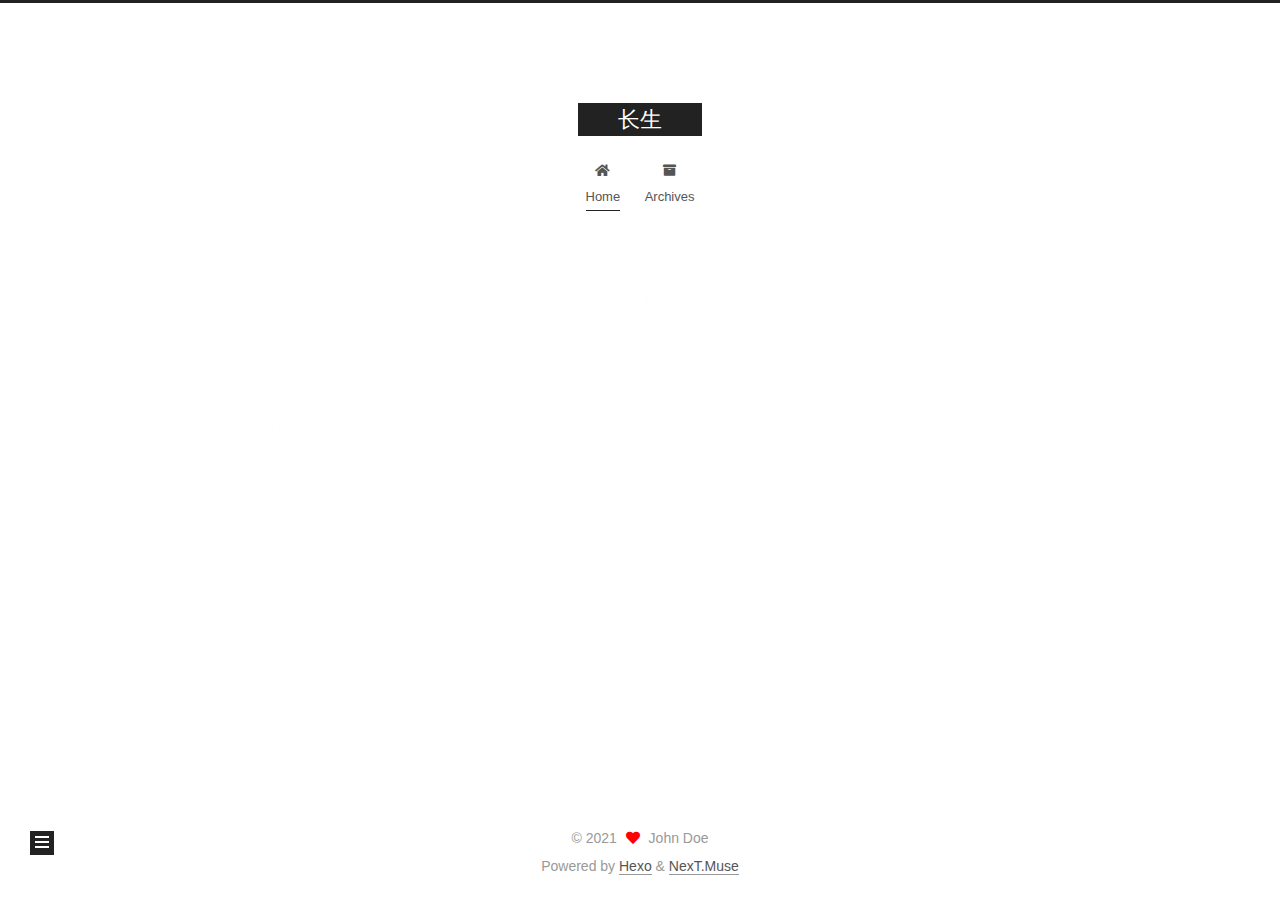
==== index.html @ d9c6fcc9 "Site updated: 2021-04-09 17:11:36" ====
<!DOCTYPE html>
<html lang="zn-CN">
<head>
  <meta charset="UTF-8">
<meta name="viewport" content="width=device-width, initial-scale=1, maximum-scale=2">
<meta name="theme-color" content="#222">
<meta name="generator" content="Hexo 5.4.0">
  <link rel="apple-touch-icon" sizes="180x180" href="/images/apple-touch-icon-next.png">
  <link rel="icon" type="image/png" sizes="32x32" href="/images/favicon-32x32-next.png">
  <link rel="icon" type="image/png" sizes="16x16" href="/images/favicon-16x16-next.png">
  <link rel="mask-icon" href="/images/logo.svg" color="#222">

<link rel="stylesheet" href="/css/main.css">


<link rel="stylesheet" href="/lib/font-awesome/css/all.min.css">

<script id="hexo-configurations">
    var NexT = window.NexT || {};
    var CONFIG = {"hostname":"example.com","root":"/","scheme":"Muse","version":"7.8.0","exturl":false,"sidebar":{"position":"left","display":"post","padding":18,"offset":12,"onmobile":false},"copycode":{"enable":false,"show_result":false,"style":null},"back2top":{"enable":true,"sidebar":false,"scrollpercent":false},"bookmark":{"enable":false,"color":"#222","save":"auto"},"fancybox":false,"mediumzoom":false,"lazyload":false,"pangu":false,"comments":{"style":"tabs","active":null,"storage":true,"lazyload":false,"nav":null},"algolia":{"hits":{"per_page":10},"labels":{"input_placeholder":"Search for Posts","hits_empty":"We didn't find any results for the search: ${query}","hits_stats":"${hits} results found in ${time} ms"}},"localsearch":{"enable":false,"trigger":"auto","top_n_per_article":1,"unescape":false,"preload":false},"motion":{"enable":true,"async":false,"transition":{"post_block":"fadeIn","post_header":"slideDownIn","post_body":"slideDownIn","coll_header":"slideLeftIn","sidebar":"slideUpIn"}}};
  </script>

  <meta property="og:type" content="website">
<meta property="og:title" content="长生">
<meta property="og:url" content="http://example.com/index.html">
<meta property="og:site_name" content="长生">
<meta property="og:locale" content="zn_CN">
<meta property="article:author" content="John Doe">
<meta name="twitter:card" content="summary">

<link rel="canonical" href="http://example.com/">


<script id="page-configurations">
  // https://hexo.io/docs/variables.html
  CONFIG.page = {
    sidebar: "",
    isHome : true,
    isPost : false,
    lang   : 'zn-CN'
  };
</script>

  <title>长生</title>
  






  <noscript>
  <style>
  .use-motion .brand,
  .use-motion .menu-item,
  .sidebar-inner,
  .use-motion .post-block,
  .use-motion .pagination,
  .use-motion .comments,
  .use-motion .post-header,
  .use-motion .post-body,
  .use-motion .collection-header { opacity: initial; }

  .use-motion .site-title,
  .use-motion .site-subtitle {
    opacity: initial;
    top: initial;
  }

  .use-motion .logo-line-before i { left: initial; }
  .use-motion .logo-line-after i { right: initial; }
  </style>
</noscript>

</head>

<body itemscope itemtype="http://schema.org/WebPage">
  <div class="container use-motion">
    <div class="headband"></div>

    <header class="header" itemscope itemtype="http://schema.org/WPHeader">
      <div class="header-inner"><div class="site-brand-container">
  <div class="site-nav-toggle">
    <div class="toggle" aria-label="Toggle navigation bar">
      <span class="toggle-line toggle-line-first"></span>
      <span class="toggle-line toggle-line-middle"></span>
      <span class="toggle-line toggle-line-last"></span>
    </div>
  </div>

  <div class="site-meta">

    <a href="/" class="brand" rel="start">
      <span class="logo-line-before"><i></i></span>
      <h1 class="site-title">长生</h1>
      <span class="logo-line-after"><i></i></span>
    </a>
  </div>

  <div class="site-nav-right">
    <div class="toggle popup-trigger">
    </div>
  </div>
</div>




<nav class="site-nav">
  <ul id="menu" class="main-menu menu">
        <li class="menu-item menu-item-home">

    <a href="/" rel="section"><i class="fa fa-home fa-fw"></i>Home</a>

  </li>
        <li class="menu-item menu-item-archives">

    <a href="/archives/" rel="section"><i class="fa fa-archive fa-fw"></i>Archives</a>

  </li>
  </ul>
</nav>




</div>
    </header>

    
  <div class="back-to-top">
    <i class="fa fa-arrow-up"></i>
    <span>0%</span>
  </div>


    <main class="main">
      <div class="main-inner">
        <div class="content-wrap">
          

          <div class="content index posts-expand">
            
      
  
  
  <article itemscope itemtype="http://schema.org/Article" class="post-block" lang="zn-CN">
    <link itemprop="mainEntityOfPage" href="http://example.com/2021/04/09/hello-world/">

    <span hidden itemprop="author" itemscope itemtype="http://schema.org/Person">
      <meta itemprop="image" content="/images/avatar.gif">
      <meta itemprop="name" content="John Doe">
      <meta itemprop="description" content="">
    </span>

    <span hidden itemprop="publisher" itemscope itemtype="http://schema.org/Organization">
      <meta itemprop="name" content="长生">
    </span>
      <header class="post-header">
        <h2 class="post-title" itemprop="name headline">
          
            <a href="/2021/04/09/hello-world/" class="post-title-link" itemprop="url">主页</a>
        </h2>

        <div class="post-meta">
            <span class="post-meta-item">
              <span class="post-meta-item-icon">
                <i class="far fa-calendar"></i>
              </span>
              <span class="post-meta-item-text">Posted on</span>
              

              <time title="Created: 2021-04-09 14:06:00 / Modified: 17:08:15" itemprop="dateCreated datePublished" datetime="2021-04-09T14:06:00+00:00">2021-04-09</time>
            </span>

          

        </div>
      </header>

    
    
    
    <div class="post-body" itemprop="articleBody">

      
          <p>一个博客战</p>

      
    </div>

    
    
    
      <footer class="post-footer">
        <div class="post-eof"></div>
      </footer>
  </article>
  
  
  


  



          </div>
          

<script>
  window.addEventListener('tabs:register', () => {
    let { activeClass } = CONFIG.comments;
    if (CONFIG.comments.storage) {
      activeClass = localStorage.getItem('comments_active') || activeClass;
    }
    if (activeClass) {
      let activeTab = document.querySelector(`a[href="#comment-${activeClass}"]`);
      if (activeTab) {
        activeTab.click();
      }
    }
  });
  if (CONFIG.comments.storage) {
    window.addEventListener('tabs:click', event => {
      if (!event.target.matches('.tabs-comment .tab-content .tab-pane')) return;
      let commentClass = event.target.classList[1];
      localStorage.setItem('comments_active', commentClass);
    });
  }
</script>

        </div>
          
  
  <div class="toggle sidebar-toggle">
    <span class="toggle-line toggle-line-first"></span>
    <span class="toggle-line toggle-line-middle"></span>
    <span class="toggle-line toggle-line-last"></span>
  </div>

  <aside class="sidebar">
    <div class="sidebar-inner">

      <ul class="sidebar-nav motion-element">
        <li class="sidebar-nav-toc">
          Table of Contents
        </li>
        <li class="sidebar-nav-overview">
          Overview
        </li>
      </ul>

      <!--noindex-->
      <div class="post-toc-wrap sidebar-panel">
      </div>
      <!--/noindex-->

      <div class="site-overview-wrap sidebar-panel">
        <div class="site-author motion-element" itemprop="author" itemscope itemtype="http://schema.org/Person">
  <p class="site-author-name" itemprop="name">John Doe</p>
  <div class="site-description" itemprop="description"></div>
</div>
<div class="site-state-wrap motion-element">
  <nav class="site-state">
      <div class="site-state-item site-state-posts">
          <a href="/archives/">
        
          <span class="site-state-item-count">1</span>
          <span class="site-state-item-name">posts</span>
        </a>
      </div>
  </nav>
</div>



      </div>

    </div>
  </aside>
  <div id="sidebar-dimmer"></div>


      </div>
    </main>

    <footer class="footer">
      <div class="footer-inner">
        

        

<div class="copyright">
  
  &copy; 
  <span itemprop="copyrightYear">2021</span>
  <span class="with-love">
    <i class="fa fa-heart"></i>
  </span>
  <span class="author" itemprop="copyrightHolder">John Doe</span>
</div>
  <div class="powered-by">Powered by <a href="https://hexo.io/" class="theme-link" rel="noopener" target="_blank">Hexo</a> & <a href="https://muse.theme-next.org/" class="theme-link" rel="noopener" target="_blank">NexT.Muse</a>
  </div>

        








      </div>
    </footer>
  </div>

  
  <script src="/lib/anime.min.js"></script>
  <script src="/lib/velocity/velocity.min.js"></script>
  <script src="/lib/velocity/velocity.ui.min.js"></script>

<script src="/js/utils.js"></script>

<script src="/js/motion.js"></script>


<script src="/js/schemes/muse.js"></script>


<script src="/js/next-boot.js"></script>




  















  

  

</body>
</html>
---- css/main.css ----
:root {
  --body-bg-color: #fff;
  --content-bg-color: #fff;
  --card-bg-color: #f5f5f5;
  --text-color: #555;
  --blockquote-color: #666;
  --link-color: #555;
  --link-hover-color: #222;
  --brand-color: #fff;
  --brand-hover-color: #fff;
  --table-row-odd-bg-color: #f9f9f9;
  --table-row-hover-bg-color: #f5f5f5;
  --menu-item-bg-color: #f5f5f5;
  --btn-default-bg: #222;
  --btn-default-color: #fff;
  --btn-default-border-color: #222;
  --btn-default-hover-bg: #fff;
  --btn-default-hover-color: #222;
  --btn-default-hover-border-color: #222;
}
html {
  line-height: 1.15; /* 1 */
  -webkit-text-size-adjust: 100%; /* 2 */
}
body {
  margin: 0;
}
main {
  display: block;
}
h1 {
  font-size: 2em;
  margin: 0.67em 0;
}
hr {
  box-sizing: content-box; /* 1 */
  height: 0; /* 1 */
  overflow: visible; /* 2 */
}
pre {
  font-family: monospace, monospace; /* 1 */
  font-size: 1em; /* 2 */
}
a {
  background: transparent;
}
abbr[title] {
  border-bottom: none; /* 1 */
  text-decoration: underline; /* 2 */
  text-decoration: underline dotted; /* 2 */
}
b,
strong {
  font-weight: bolder;
}
code,
kbd,
samp {
  font-family: monospace, monospace; /* 1 */
  font-size: 1em; /* 2 */
}
small {
  font-size: 80%;
}
sub,
sup {
  font-size: 75%;
  line-height: 0;
  position: relative;
  vertical-align: baseline;
}
sub {
  bottom: -0.25em;
}
sup {
  top: -0.5em;
}
img {
  border-style: none;
}
button,
input,
optgroup,
select,
textarea {
  font-family: inherit; /* 1 */
  font-size: 100%; /* 1 */
  line-height: 1.15; /* 1 */
  margin: 0; /* 2 */
}
button,
input {
/* 1 */
  overflow: visible;
}
button,
select {
/* 1 */
  text-transform: none;
}
button,
[type='button'],
[type='reset'],
[type='submit'] {
  -webkit-appearance: button;
}
button::-moz-focus-inner,
[type='button']::-moz-focus-inner,
[type='reset']::-moz-focus-inner,
[type='submit']::-moz-focus-inner {
  border-style: none;
  padding: 0;
}
button:-moz-focusring,
[type='button']:-moz-focusring,
[type='reset']:-moz-focusring,
[type='submit']:-moz-focusring {
  outline: 1px dotted ButtonText;
}
fieldset {
  padding: 0.35em 0.75em 0.625em;
}
legend {
  box-sizing: border-box; /* 1 */
  color: inherit; /* 2 */
  display: table; /* 1 */
  max-width: 100%; /* 1 */
  padding: 0; /* 3 */
  white-space: normal; /* 1 */
}
progress {
  vertical-align: baseline;
}
textarea {
  overflow: auto;
}
[type='checkbox'],
[type='radio'] {
  box-sizing: border-box; /* 1 */
  padding: 0; /* 2 */
}
[type='number']::-webkit-inner-spin-button,
[type='number']::-webkit-outer-spin-button {
  height: auto;
}
[type='search'] {
  outline-offset: -2px; /* 2 */
  -webkit-appearance: textfield; /* 1 */
}
[type='search']::-webkit-search-decoration {
  -webkit-appearance: none;
}
::-webkit-file-upload-button {
  font: inherit; /* 2 */
  -webkit-appearance: button; /* 1 */
}
details {
  display: block;
}
summary {
  display: list-item;
}
template {
  display: none;
}
[hidden] {
  display: none;
}
::selection {
  background: #262a30;
  color: #eee;
}
html,
body {
  height: 100%;
}
body {
  background: var(--body-bg-color);
  color: var(--text-color);
  font-family: 'Lato', "PingFang SC", "Microsoft YaHei", sans-serif;
  font-size: 1em;
  line-height: 2;
}
@media (max-width: 991px) {
  body {
    padding-left: 0 !important;
    padding-right: 0 !important;
  }
}
h1,
h2,
h3,
h4,
h5,
h6 {
  font-family: 'Lato', "PingFang SC", "Microsoft YaHei", sans-serif;
  font-weight: bold;
  line-height: 1.5;
  margin: 20px 0 15px;
}
h1 {
  font-size: 1.5em;
}
h2 {
  font-size: 1.375em;
}
h3 {
  font-size: 1.25em;
}
h4 {
  font-size: 1.125em;
}
h5 {
  font-size: 1em;
}
h6 {
  font-size: 0.875em;
}
p {
  margin: 0 0 20px 0;
}
a,
span.exturl {
  border-bottom: 1px solid #999;
  color: var(--link-color);
  outline: 0;
  text-decoration: none;
  overflow-wrap: break-word;
  word-wrap: break-word;
  cursor: pointer;
}
a:hover,
span.exturl:hover {
  border-bottom-color: var(--link-hover-color);
  color: var(--link-hover-color);
}
iframe,
img,
video {
  display: block;
  margin-left: auto;
  margin-right: auto;
  max-width: 100%;
}
hr {
  background-image: repeating-linear-gradient(-45deg, #ddd, #ddd 4px, transparent 4px, transparent 8px);
  border: 0;
  height: 3px;
  margin: 40px 0;
}
blockquote {
  border-left: 4px solid #ddd;
  color: var(--blockquote-color);
  margin: 0;
  padding: 0 15px;
}
blockquote cite::before {
  content: '-';
  padding: 0 5px;
}
dt {
  font-weight: bold;
}
dd {
  margin: 0;
  padding: 0;
}
kbd {
  background-color: #f5f5f5;
  background-image: linear-gradient(#eee, #fff, #eee);
  border: 1px solid #ccc;
  border-radius: 0.2em;
  box-shadow: 0.1em 0.1em 0.2em rgba(0,0,0,0.1);
  color: #555;
  font-family: inherit;
  padding: 0.1em 0.3em;
  white-space: nowrap;
}
.table-container {
  overflow: auto;
}
table {
  border-collapse: collapse;
  border-spacing: 0;
  font-size: 0.875em;
  margin: 0 0 20px 0;
  width: 100%;
}
tbody tr:nth-of-type(odd) {
  background: var(--table-row-odd-bg-color);
}
tbody tr:hover {
  background: var(--table-row-hover-bg-color);
}
caption,
th,
td {
  font-weight: normal;
  padding: 8px;
  vertical-align: middle;
}
th,
td {
  border: 1px solid #ddd;
  border-bottom: 3px solid #ddd;
}
th {
  font-weight: 700;
  padding-bottom: 10px;
}
td {
  border-bottom-width: 1px;
}
.btn {
  background: var(--btn-default-bg);
  border: 2px solid var(--btn-default-border-color);
  border-radius: 0;
  color: var(--btn-default-color);
  display: inline-block;
  font-size: 0.875em;
  line-height: 2;
  padding: 0 20px;
  text-decoration: none;
  transition-property: background-color;
  transition-delay: 0s;
  transition-duration: 0.2s;
  transition-timing-function: ease-in-out;
}
.btn:hover {
  background: var(--btn-default-hover-bg);
  border-color: var(--btn-default-hover-border-color);
  color: var(--btn-default-hover-color);
}
.btn + .btn {
  margin: 0 0 8px 8px;
}
.btn .fa-fw {
  text-align: left;
  width: 1.285714285714286em;
}
.toggle {
  line-height: 0;
}
.toggle .toggle-line {
  background: #fff;
  display: inline-block;
  height: 2px;
  left: 0;
  position: relative;
  top: 0;
  transition: all 0.4s;
  vertical-align: top;
  width: 100%;
}
.toggle .toggle-line:not(:first-child) {
  margin-top: 3px;
}
.toggle.toggle-arrow .toggle-line-first {
  left: 50%;
  top: 2px;
  transform: rotate(45deg);
  width: 50%;
}
.toggle.toggle-arrow .toggle-line-middle {
  left: 2px;
  width: 90%;
}
.toggle.toggle-arrow .toggle-line-last {
  left: 50%;
  top: -2px;
  transform: rotate(-45deg);
  width: 50%;
}
.toggle.toggle-close .toggle-line-first {
  transform: rotate(-45deg);
  top: 5px;
}
.toggle.toggle-close .toggle-line-middle {
  opacity: 0;
}
.toggle.toggle-close .toggle-line-last {
  transform: rotate(45deg);
  top: -5px;
}
.highlight,
pre {
  background: #f7f7f7;
  color: #4d4d4c;
  line-height: 1.6;
  margin: 0 auto 20px;
}
pre,
code {
  font-family: consolas, Menlo, monospace, "PingFang SC", "Microsoft YaHei";
}
code {
  background: #eee;
  border-radius: 3px;
  color: #555;
  padding: 2px 4px;
  overflow-wrap: break-word;
  word-wrap: break-word;
}
.highlight *::selection {
  background: #d6d6d6;
}
.highlight pre {
  border: 0;
  margin: 0;
  padding: 10px 0;
}
.highlight table {
  border: 0;
  margin: 0;
  width: auto;
}
.highlight td {
  border: 0;
  padding: 0;
}
.highlight figcaption {
  background: #eff2f3;
  color: #4d4d4c;
  display: flex;
  font-size: 0.875em;
  justify-content: space-between;
  line-height: 1.2;
  padding: 0.5em;
}
.highlight figcaption a {
  color: #4d4d4c;
}
.highlight figcaption a:hover {
  border-bottom-color: #4d4d4c;
}
.highlight .gutter {
  -moz-user-select: none;
  -ms-user-select: none;
  -webkit-user-select: none;
  user-select: none;
}
.highlight .gutter pre {
  background: #eff2f3;
  color: #869194;
  padding-left: 10px;
  padding-right: 10px;
  text-align: right;
}
.highlight .code pre {
  background: #f7f7f7;
  padding-left: 10px;
  width: 100%;
}
.gist table {
  width: auto;
}
.gist table td {
  border: 0;
}
pre {
  overflow: auto;
  padding: 10px;
}
pre code {
  background: none;
  color: #4d4d4c;
  font-size: 0.875em;
  padding: 0;
  text-shadow: none;
}
pre .deletion {
  background: #fdd;
}
pre .addition {
  background: #dfd;
}
pre .meta {
  color: #eab700;
  -moz-user-select: none;
  -ms-user-select: none;
  -webkit-user-select: none;
  user-select: none;
}
pre .comment {
  color: #8e908c;
}
pre .variable,
pre .attribute,
pre .tag,
pre .name,
pre .regexp,
pre .ruby .constant,
pre .xml .tag .title,
pre .xml .pi,
pre .xml .doctype,
pre .html .doctype,
pre .css .id,
pre .css .class,
pre .css .pseudo {
  color: #c82829;
}
pre .number,
pre .preprocessor,
pre .built_in,
pre .builtin-name,
pre .literal,
pre .params,
pre .constant,
pre .command {
  color: #f5871f;
}
pre .ruby .class .title,
pre .css .rules .attribute,
pre .string,
pre .symbol,
pre .value,
pre .inheritance,
pre .header,
pre .ruby .symbol,
pre .xml .cdata,
pre .special,
pre .formula {
  color: #718c00;
}
pre .title,
pre .css .hexcolor {
  color: #3e999f;
}
pre .function,
pre .python .decorator,
pre .python .title,
pre .ruby .function .title,
pre .ruby .title .keyword,
pre .perl .sub,
pre .javascript .title,
pre .coffeescript .title {
  color: #4271ae;
}
pre .keyword,
pre .javascript .function {
  color: #8959a8;
}
.blockquote-center {
  border-left: none;
  margin: 40px 0;
  padding: 0;
  position: relative;
  text-align: center;
}
.blockquote-center .fa {
  display: block;
  opacity: 0.6;
  position: absolute;
  width: 100%;
}
.blockquote-center .fa-quote-left {
  border-top: 1px solid #ccc;
  text-align: left;
  top: -20px;
}
.blockquote-center .fa-quote-right {
  border-bottom: 1px solid #ccc;
  text-align: right;
  bottom: -20px;
}
.blockquote-center p,
.blockquote-center div {
  text-align: center;
}
.post-body .group-picture img {
  margin: 0 auto;
  padding: 0 3px;
}
.group-picture-row {
  margin-bottom: 6px;
  overflow: hidden;
}
.group-picture-column {
  float: left;
  margin-bottom: 10px;
}
.post-body .label {
  color: #555;
  display: inline;
  padding: 0 2px;
}
.post-body .label.default {
  background: #f0f0f0;
}
.post-body .label.primary {
  background: #efe6f7;
}
.post-body .label.info {
  background: #e5f2f8;
}
.post-body .label.success {
  background: #e7f4e9;
}
.post-body .label.warning {
  background: #fcf6e1;
}
.post-body .label.danger {
  background: #fae8eb;
}
.post-body .tabs {
  margin-bottom: 20px;
}
.post-body .tabs,
.tabs-comment {
  display: block;
  padding-top: 10px;
  position: relative;
}
.post-body .tabs ul.nav-tabs,
.tabs-comment ul.nav-tabs {
  display: flex;
  flex-wrap: wrap;
  margin: 0;
  margin-bottom: -1px;
  padding: 0;
}
@media (max-width: 413px) {
  .post-body .tabs ul.nav-tabs,
  .tabs-comment ul.nav-tabs {
    display: block;
    margin-bottom: 5px;
  }
}
.post-body .tabs ul.nav-tabs li.tab,
.tabs-comment ul.nav-tabs li.tab {
  border-bottom: 1px solid #ddd;
  border-left: 1px solid transparent;
  border-right: 1px solid transparent;
  border-top: 3px solid transparent;
  flex-grow: 1;
  list-style-type: none;
  border-radius: 0 0 0 0;
}
@media (max-width: 413px) {
  .post-body .tabs ul.nav-tabs li.tab,
  .tabs-comment ul.nav-tabs li.tab {
    border-bottom: 1px solid transparent;
    border-left: 3px solid transparent;
    border-right: 1px solid transparent;
    border-top: 1px solid transparent;
  }
}
@media (max-width: 413px) {
  .post-body .tabs ul.nav-tabs li.tab,
  .tabs-comment ul.nav-tabs li.tab {
    border-radius: 0;
  }
}
.post-body .tabs ul.nav-tabs li.tab a,
.tabs-comment ul.nav-tabs li.tab a {
  border-bottom: initial;
  display: block;
  line-height: 1.8;
  outline: 0;
  padding: 0.25em 0.75em;
  text-align: center;
  transition-delay: 0s;
  transition-duration: 0.2s;
  transition-timing-function: ease-out;
}
.post-body .tabs ul.nav-tabs li.tab a i,
.tabs-comment ul.nav-tabs li.tab a i {
  width: 1.285714285714286em;
}
.post-body .tabs ul.nav-tabs li.tab.active,
.tabs-comment ul.nav-tabs li.tab.active {
  border-bottom: 1px solid transparent;
  border-left: 1px solid #ddd;
  border-right: 1px solid #ddd;
  border-top: 3px solid #fc6423;
}
@media (max-width: 413px) {
  .post-body .tabs ul.nav-tabs li.tab.active,
  .tabs-comment ul.nav-tabs li.tab.active {
    border-bottom: 1px solid #ddd;
    border-left: 3px solid #fc6423;
    border-right: 1px solid #ddd;
    border-top: 1px solid #ddd;
  }
}
.post-body .tabs ul.nav-tabs li.tab.active a,
.tabs-comment ul.nav-tabs li.tab.active a {
  color: var(--link-color);
  cursor: default;
}
.post-body .tabs .tab-content .tab-pane,
.tabs-comment .tab-content .tab-pane {
  border: 1px solid #ddd;
  border-top: 0;
  padding: 20px 20px 0 20px;
  border-radius: 0;
}
.post-body .tabs .tab-content .tab-pane:not(.active),
.tabs-comment .tab-content .tab-pane:not(.active) {
  display: none;
}
.post-body .tabs .tab-content .tab-pane.active,
.tabs-comment .tab-content .tab-pane.active {
  display: block;
}
.post-body .tabs .tab-content .tab-pane.active:nth-of-type(1),
.tabs-comment .tab-content .tab-pane.active:nth-of-type(1) {
  border-radius: 0 0 0 0;
}
@media (max-width: 413px) {
  .post-body .tabs .tab-content .tab-pane.active:nth-of-type(1),
  .tabs-comment .tab-content .tab-pane.active:nth-of-type(1) {
    border-radius: 0;
  }
}
.post-body .note {
  border-radius: 3px;
  margin-bottom: 20px;
  padding: 1em;
  position: relative;
  border: 1px solid #eee;
  border-left-width: 5px;
}
.post-body .note h2,
.post-body .note h3,
.post-body .note h4,
.post-body .note h5,
.post-body .note h6 {
  margin-top: 0;
  border-bottom: initial;
  margin-bottom: 0;
  padding-top: 0;
}
.post-body .note p:first-child,
.post-body .note ul:first-child,
.post-body .note ol:first-child,
.post-body .note table:first-child,
.post-body .note pre:first-child,
.post-body .note blockquote:first-child,
.post-body .note img:first-child {
  margin-top: 0;
}
.post-body .note p:last-child,
.post-body .note ul:last-child,
.post-body .note ol:last-child,
.post-body .note table:last-child,
.post-body .note pre:last-child,
.post-body .note blockquote:last-child,
.post-body .note img:last-child {
  margin-bottom: 0;
}
.post-body .note.default {
  border-left-color: #777;
}
.post-body .note.default h2,
.post-body .note.default h3,
.post-body .note.default h4,
.post-body .note.default h5,
.post-body .note.default h6 {
  color: #777;
}
.post-body .note.primary {
  border-left-color: #6f42c1;
}
.post-body .note.primary h2,
.post-body .note.primary h3,
.post-body .note.primary h4,
.post-body .note.primary h5,
.post-body .note.primary h6 {
  color: #6f42c1;
}
.post-body .note.info {
  border-left-color: #428bca;
}
.post-body .note.info h2,
.post-body .note.info h3,
.post-body .note.info h4,
.post-body .note.info h5,
.post-body .note.info h6 {
  color: #428bca;
}
.post-body .note.success {
  border-left-color: #5cb85c;
}
.post-body .note.success h2,
.post-body .note.success h3,
.post-body .note.success h4,
.post-body .note.success h5,
.post-body .note.success h6 {
  color: #5cb85c;
}
.post-body .note.warning {
  border-left-color: #f0ad4e;
}
.post-body .note.warning h2,
.post-body .note.warning h3,
.post-body .note.warning h4,
.post-body .note.warning h5,
.post-body .note.warning h6 {
  color: #f0ad4e;
}
.post-body .note.danger {
  border-left-color: #d9534f;
}
.post-body .note.danger h2,
.post-body .note.danger h3,
.post-body .note.danger h4,
.post-body .note.danger h5,
.post-body .note.danger h6 {
  color: #d9534f;
}
.pagination .prev,
.pagination .next,
.pagination .page-number,
.pagination .space {
  display: inline-block;
  margin: 0 10px;
  padding: 0 11px;
  position: relative;
  top: -1px;
}
@media (max-width: 767px) {
  .pagination .prev,
  .pagination .next,
  .pagination .page-number,
  .pagination .space {
    margin: 0 5px;
  }
}
.pagination {
  border-top: 1px solid #eee;
  margin: 120px 0 0;
  text-align: center;
}
.pagination .prev,
.pagination .next,
.pagination .page-number {
  border-bottom: 0;
  border-top: 1px solid #eee;
  transition-property: border-color;
  transition-delay: 0s;
  transition-duration: 0.2s;
  transition-timing-function: ease-in-out;
}
.pagination .prev:hover,
.pagination .next:hover,
.pagination .page-number:hover {
  border-top-color: #222;
}
.pagination .space {
  margin: 0;
  padding: 0;
}
.pagination .prev {
  margin-left: 0;
}
.pagination .next {
  margin-right: 0;
}
.pagination .page-number.current {
  background: #ccc;
  border-top-color: #ccc;
  color: #fff;
}
@media (max-width: 767px) {
  .pagination {
    border-top: none;
  }
  .pagination .prev,
  .pagination .next,
  .pagination .page-number {
    border-bottom: 1px solid #eee;
    border-top: 0;
    margin-bottom: 10px;
    padding: 0 10px;
  }
  .pagination .prev:hover,
  .pagination .next:hover,
  .pagination .page-number:hover {
    border-bottom-color: #222;
  }
}
.comments {
  margin-top: 60px;
  overflow: hidden;
}
.comment-button-group {
  display: flex;
  flex-wrap: wrap-reverse;
  justify-content: center;
  margin: 1em 0;
}
.comment-button-group .comment-button {
  margin: 0.1em 0.2em;
}
.comment-button-group .comment-button.active {
  background: var(--btn-default-hover-bg);
  border-color: var(--btn-default-hover-border-color);
  color: var(--btn-default-hover-color);
}
.comment-position {
  display: none;
}
.comment-position.active {
  display: block;
}
.tabs-comment {
  background: var(--content-bg-color);
  margin-top: 4em;
  padding-top: 0;
}
.tabs-comment .comments {
  border: 0;
  box-shadow: none;
  margin-top: 0;
  padding-top: 0;
}
.container {
  min-height: 100%;
  position: relative;
}
.main-inner {
  margin: 0 auto;
  width: 700px;
}
@media (min-width: 1200px) {
  .main-inner {
    width: 800px;
  }
}
@media (min-width: 1600px) {
  .main-inner {
    width: 900px;
  }
}
@media (max-width: 767px) {
  .content-wrap {
    padding: 0 20px;
  }
}
.header {
  background: transparent;
}
.header-inner {
  margin: 0 auto;
  width: 700px;
}
@media (min-width: 1200px) {
  .header-inner {
    width: 800px;
  }
}
@media (min-width: 1600px) {
  .header-inner {
    width: 900px;
  }
}
.site-brand-container {
  display: flex;
  flex-shrink: 0;
  padding: 0 10px;
}
.headband {
  background: #222;
  height: 3px;
}
.site-meta {
  flex-grow: 1;
  text-align: center;
}
@media (max-width: 767px) {
  .site-meta {
    text-align: center;
  }
}
.brand {
  border-bottom: none;
  color: var(--brand-color);
  display: inline-block;
  line-height: 1.375em;
  padding: 0 40px;
  position: relative;
}
.brand:hover {
  color: var(--brand-hover-color);
}
.site-title {
  font-family: 'Lato', "PingFang SC", "Microsoft YaHei", sans-serif;
  font-size: 1.375em;
  font-weight: normal;
  margin: 0;
}
.site-subtitle {
  color: #999;
  font-size: 0.8125em;
  margin: 10px 0;
}
.use-motion .brand {
  opacity: 0;
}
.use-motion .site-title,
.use-motion .site-subtitle,
.use-motion .custom-logo-image {
  opacity: 0;
  position: relative;
  top: -10px;
}
.site-nav-toggle,
.site-nav-right {
  display: none;
}
@media (max-width: 767px) {
  .site-nav-toggle,
  .site-nav-right {
    display: flex;
    flex-direction: column;
    justify-content: center;
  }
}
.site-nav-toggle .toggle,
.site-nav-right .toggle {
  color: var(--text-color);
  padding: 10px;
  width: 22px;
}
.site-nav-toggle .toggle .toggle-line,
.site-nav-right .toggle .toggle-line {
  background: var(--text-color);
  border-radius: 1px;
}
.site-nav {
  display: block;
}
@media (max-width: 767px) {
  .site-nav {
    clear: both;
    display: none;
  }
}
.site-nav.site-nav-on {
  display: block;
}
.menu {
  margin-top: 20px;
  padding-left: 0;
  text-align: center;
}
.menu-item {
  display: inline-block;
  list-style: none;
  margin: 0 10px;
}
@media (max-width: 767px) {
  .menu-item {
    display: block;
    margin-top: 10px;
  }
  .menu-item.menu-item-search {
    display: none;
  }
}
.menu-item a,
.menu-item span.exturl {
  border-bottom: 0;
  display: block;
  font-size: 0.8125em;
  transition-property: border-color;
  transition-delay: 0s;
  transition-duration: 0.2s;
  transition-timing-function: ease-in-out;
}
@media (hover: none) {
  .menu-item a:hover,
  .menu-item span.exturl:hover {
    border-bottom-color: transparent !important;
  }
}
.menu-item .fa,
.menu-item .fab,
.menu-item .far,
.menu-item .fas {
  margin-right: 8px;
}
.menu-item .badge {
  display: inline-block;
  font-weight: bold;
  line-height: 1;
  margin-left: 0.35em;
  margin-top: 0.35em;
  text-align: center;
  white-space: nowrap;
}
@media (max-width: 767px) {
  .menu-item .badge {
    float: right;
    margin-left: 0;
  }
}
.menu-item-active a,
.menu .menu-item a:hover,
.menu .menu-item span.exturl:hover {
  background: var(--menu-item-bg-color);
}
.use-motion .menu-item {
  opacity: 0;
}
.sidebar {
  background: #222;
  bottom: 0;
  box-shadow: inset 0 2px 6px #000;
  position: fixed;
  top: 0;
}
@media (max-width: 991px) {
  .sidebar {
    display: none;
  }
}
.sidebar-inner {
  color: #999;
  padding: 18px 10px;
  text-align: center;
}
.cc-license {
  margin-top: 10px;
  text-align: center;
}
.cc-license .cc-opacity {
  border-bottom: none;
  opacity: 0.7;
}
.cc-license .cc-opacity:hover {
  opacity: 0.9;
}
.cc-license img {
  display: inline-block;
}
.site-author-image {
  border: 2px solid #333;
  display: block;
  margin: 0 auto;
  max-width: 96px;
  padding: 2px;
}
.site-author-name {
  color: #f5f5f5;
  font-weight: normal;
  margin: 5px 0 0;
  text-align: center;
}
.site-description {
  color: #999;
  font-size: 1em;
  margin-top: 5px;
  text-align: center;
}
.links-of-author {
  margin-top: 15px;
}
.links-of-author a,
.links-of-author span.exturl {
  border-bottom-color: #555;
  display: inline-block;
  font-size: 0.8125em;
  margin-bottom: 10px;
  margin-right: 10px;
  vertical-align: middle;
}
.links-of-author a::before,
.links-of-author span.exturl::before {
  background: #7521ff;
  border-radius: 50%;
  content: ' ';
  display: inline-block;
  height: 4px;
  margin-right: 3px;
  vertical-align: middle;
  width: 4px;
}
.sidebar-button {
  margin-top: 15px;
}
.sidebar-button a {
  border: 1px solid #fc6423;
  border-radius: 4px;
  color: #fc6423;
  display: inline-block;
  padding: 0 15px;
}
.sidebar-button a .fa,
.sidebar-button a .fab,
.sidebar-button a .far,
.sidebar-button a .fas {
  margin-right: 5px;
}
.sidebar-button a:hover {
  background: #fc6423;
  border: 1px solid #fc6423;
  color: #fff;
}
.sidebar-button a:hover .fa,
.sidebar-button a:hover .fab,
.sidebar-button a:hover .far,
.sidebar-button a:hover .fas {
  color: #fff;
}
.links-of-blogroll {
  font-size: 0.8125em;
  margin-top: 10px;
}
.links-of-blogroll-title {
  font-size: 0.875em;
  font-weight: 600;
  margin-top: 0;
}
.links-of-blogroll-list {
  list-style: none;
  margin: 0;
  padding: 0;
}
#sidebar-dimmer {
  display: none;
}
@media (max-width: 767px) {
  #sidebar-dimmer {
    background: #000;
    display: block;
    height: 100%;
    left: 100%;
    opacity: 0;
    position: fixed;
    top: 0;
    width: 100%;
    z-index: 1100;
  }
  .sidebar-active + #sidebar-dimmer {
    opacity: 0.7;
    transform: translateX(-100%);
    transition: opacity 0.5s;
  }
}
.sidebar-nav {
  margin: 0;
  padding-bottom: 20px;
  padding-left: 0;
}
.sidebar-nav li {
  border-bottom: 1px solid transparent;
  color: #666;
  cursor: pointer;
  display: inline-block;
  font-size: 0.875em;
}
.sidebar-nav li.sidebar-nav-overview {
  margin-left: 10px;
}
.sidebar-nav li:hover {
  color: #f5f5f5;
}
.sidebar-nav .sidebar-nav-active {
  border-bottom-color: #87daff;
  color: #87daff;
}
.sidebar-nav .sidebar-nav-active:hover {
  color: #87daff;
}
.sidebar-panel {
  display: none;
  overflow-x: hidden;
  overflow-y: auto;
}
.sidebar-panel-active {
  display: block;
}
.sidebar-toggle {
  background: #222;
  bottom: 45px;
  cursor: pointer;
  height: 14px;
  left: 30px;
  padding: 5px;
  position: fixed;
  width: 14px;
  z-index: 1300;
}
@media (max-width: 991px) {
  .sidebar-toggle {
    left: 20px;
    opacity: 0.8;
    display: none;
  }
}
.sidebar-toggle:hover .toggle-line {
  background: #87daff;
}
.post-toc {
  font-size: 0.875em;
}
.post-toc ol {
  list-style: none;
  margin: 0;
  padding: 0 2px 5px 10px;
  text-align: left;
}
.post-toc ol > ol {
  padding-left: 0;
}
.post-toc ol a {
  transition-property: all;
  transition-delay: 0s;
  transition-duration: 0.2s;
  transition-timing-function: ease-in-out;
}
.post-toc .nav-item {
  line-height: 1.8;
  overflow: hidden;
  text-overflow: ellipsis;
  white-space: nowrap;
}
.post-toc .nav .nav-child {
  display: none;
}
.post-toc .nav .active > .nav-child {
  display: block;
}
.post-toc .nav .active-current > .nav-child {
  display: block;
}
.post-toc .nav .active-current > .nav-child > .nav-item {
  display: block;
}
.post-toc .nav .active > a {
  border-bottom-color: #87daff;
  color: #87daff;
}
.post-toc .nav .active-current > a {
  color: #87daff;
}
.post-toc .nav .active-current > a:hover {
  color: #87daff;
}
.site-state {
  display: flex;
  justify-content: center;
  line-height: 1.4;
  margin-top: 10px;
  overflow: hidden;
  text-align: center;
  white-space: nowrap;
}
.site-state-item {
  padding: 0 15px;
}
.site-state-item:not(:first-child) {
  border-left: 1px solid #333;
}
.site-state-item a {
  border-bottom: none;
}
.site-state-item-count {
  display: block;
  font-size: 1.25em;
  font-weight: 600;
  text-align: center;
}
.site-state-item-name {
  color: inherit;
  font-size: 0.875em;
}
.footer {
  color: #999;
  font-size: 0.875em;
  padding: 20px 0;
}
.footer.footer-fixed {
  bottom: 0;
  left: 0;
  position: absolute;
  right: 0;
}
.footer-inner {
  box-sizing: border-box;
  margin: 0 auto;
  text-align: center;
  width: 700px;
}
@media (min-width: 1200px) {
  .footer-inner {
    width: 800px;
  }
}
@media (min-width: 1600px) {
  .footer-inner {
    width: 900px;
  }
}
.languages {
  display: inline-block;
  font-size: 1.125em;
  position: relative;
}
.languages .lang-select-label span {
  margin: 0 0.5em;
}
.languages .lang-select {
  height: 100%;
  left: 0;
  opacity: 0;
  position: absolute;
  top: 0;
  width: 100%;
}
.with-love {
  color: #ff0000;
  display: inline-block;
  margin: 0 5px;
}
.powered-by,
.theme-info {
  display: inline-block;
}
@-moz-keyframes iconAnimate {
  0%, 100% {
    transform: scale(1);
  }
  10%, 30% {
    transform: scale(0.9);
  }
  20%, 40%, 60%, 80% {
    transform: scale(1.1);
  }
  50%, 70% {
    transform: scale(1.1);
  }
}
@-webkit-keyframes iconAnimate {
  0%, 100% {
    transform: scale(1);
  }
  10%, 30% {
    transform: scale(0.9);
  }
  20%, 40%, 60%, 80% {
    transform: scale(1.1);
  }
  50%, 70% {
    transform: scale(1.1);
  }
}
@-o-keyframes iconAnimate {
  0%, 100% {
    transform: scale(1);
  }
  10%, 30% {
    transform: scale(0.9);
  }
  20%, 40%, 60%, 80% {
    transform: scale(1.1);
  }
  50%, 70% {
    transform: scale(1.1);
  }
}
@keyframes iconAnimate {
  0%, 100% {
    transform: scale(1);
  }
  10%, 30% {
    transform: scale(0.9);
  }
  20%, 40%, 60%, 80% {
    transform: scale(1.1);
  }
  50%, 70% {
    transform: scale(1.1);
  }
}
.back-to-top {
  font-size: 12px;
  text-align: center;
  transition-delay: 0s;
  transition-duration: 0.2s;
  transition-timing-function: ease-in-out;
}
.back-to-top {
  background: #222;
  bottom: -100px;
  box-sizing: border-box;
  color: #fff;
  cursor: pointer;
  left: 30px;
  opacity: 1;
  padding: 0 6px;
  position: fixed;
  transition-property: bottom;
  z-index: 1300;
  width: 24px;
}
.back-to-top span {
  display: none;
}
.back-to-top:hover {
  color: #87daff;
}
.back-to-top.back-to-top-on {
  bottom: 19px;
}
@media (max-width: 991px) {
  .back-to-top {
    left: 20px;
    opacity: 0.8;
  }
}
.post-body {
  font-family: 'Lato', "PingFang SC", "Microsoft YaHei", sans-serif;
  overflow-wrap: break-word;
  word-wrap: break-word;
}
@media (min-width: 1200px) {
  .post-body {
    font-size: 1.125em;
  }
}
.post-body .exturl .fa {
  font-size: 0.875em;
  margin-left: 4px;
}
.post-body .image-caption,
.post-body .figure .caption {
  color: #999;
  font-size: 0.875em;
  font-weight: bold;
  line-height: 1;
  margin: -20px auto 15px;
  text-align: center;
}
.post-sticky-flag {
  display: inline-block;
  transform: rotate(30deg);
}
.post-button {
  margin-top: 40px;
  text-align: center;
}
.use-motion .post-block,
.use-motion .pagination,
.use-motion .comments {
  opacity: 0;
}
.use-motion .post-header {
  opacity: 0;
}
.use-motion .post-body {
  opacity: 0;
}
.use-motion .collection-header {
  opacity: 0;
}
.posts-collapse {
  margin-left: 35px;
  position: relative;
}
@media (max-width: 767px) {
  .posts-collapse {
    margin-left: 0px;
    margin-right: 0px;
  }
}
.posts-collapse .collection-title {
  font-size: 1.125em;
  position: relative;
}
.posts-collapse .collection-title::before {
  background: #999;
  border: 1px solid #fff;
  border-radius: 50%;
  content: ' ';
  height: 10px;
  left: 0;
  margin-left: -6px;
  margin-top: -4px;
  position: absolute;
  top: 50%;
  width: 10px;
}
.posts-collapse .collection-year {
  font-size: 1.5em;
  font-weight: bold;
  margin: 60px 0;
  position: relative;
}
.posts-collapse .collection-year::before {
  background: #bbb;
  border-radius: 50%;
  content: ' ';
  height: 8px;
  left: 0;
  margin-left: -4px;
  margin-top: -4px;
  position: absolute;
  top: 50%;
  width: 8px;
}
.posts-collapse .collection-header {
  display: block;
  margin: 0 0 0 20px;
}
.posts-collapse .collection-header small {
  color: #bbb;
  margin-left: 5px;
}
.posts-collapse .post-header {
  border-bottom: 1px dashed #ccc;
  margin: 30px 0;
  padding-left: 15px;
  position: relative;
  transition-property: border;
  transition-delay: 0s;
  transition-duration: 0.2s;
  transition-timing-function: ease-in-out;
}
.posts-collapse .post-header::before {
  background: #bbb;
  border: 1px solid #fff;
  border-radius: 50%;
  content: ' ';
  height: 6px;
  left: 0;
  margin-left: -4px;
  position: absolute;
  top: 0.75em;
  transition-property: background;
  width: 6px;
  transition-delay: 0s;
  transition-duration: 0.2s;
  transition-timing-function: ease-in-out;
}
.posts-collapse .post-header:hover {
  border-bottom-color: #666;
}
.posts-collapse .post-header:hover::before {
  background: #222;
}
.posts-collapse .post-meta {
  display: inline;
  font-size: 0.75em;
  margin-right: 10px;
}
.posts-collapse .post-title {
  display: inline;
}
.posts-collapse .post-title a,
.posts-collapse .post-title span.exturl {
  border-bottom: none;
  color: var(--link-color);
}
.posts-collapse .post-title .fa-external-link-alt {
  font-size: 0.875em;
  margin-left: 5px;
}
.posts-collapse::before {
  background: #f5f5f5;
  content: ' ';
  height: 100%;
  left: 0;
  margin-left: -2px;
  position: absolute;
  top: 1.25em;
  width: 4px;
}
.post-eof {
  background: #ccc;
  height: 1px;
  margin: 80px auto 60px;
  text-align: center;
  width: 8%;
}
.post-block:last-of-type .post-eof {
  display: none;
}
.content {
  padding-top: 40px;
}
@media (min-width: 992px) {
  .post-body {
    text-align: justify;
  }
}
@media (max-width: 991px) {
  .post-body {
    text-align: justify;
  }
}
.post-body h1,
.post-body h2,
.post-body h3,
.post-body h4,
.post-body h5,
.post-body h6 {
  padding-top: 10px;
}
.post-body h1 .header-anchor,
.post-body h2 .header-anchor,
.post-body h3 .header-anchor,
.post-body h4 .header-anchor,
.post-body h5 .header-anchor,
.post-body h6 .header-anchor {
  border-bottom-style: none;
  color: #ccc;
  float: right;
  margin-left: 10px;
  visibility: hidden;
}
.post-body h1 .header-anchor:hover,
.post-body h2 .header-anchor:hover,
.post-body h3 .header-anchor:hover,
.post-body h4 .header-anchor:hover,
.post-body h5 .header-anchor:hover,
.post-body h6 .header-anchor:hover {
  color: inherit;
}
.post-body h1:hover .header-anchor,
.post-body h2:hover .header-anchor,
.post-body h3:hover .header-anchor,
.post-body h4:hover .header-anchor,
.post-body h5:hover .header-anchor,
.post-body h6:hover .header-anchor {
  visibility: visible;
}
.post-body iframe,
.post-body img,
.post-body video {
  margin-bottom: 20px;
}
.post-body .video-container {
  height: 0;
  margin-bottom: 20px;
  overflow: hidden;
  padding-top: 75%;
  position: relative;
  width: 100%;
}
.post-body .video-container iframe,
.post-body .video-container object,
.post-body .video-container embed {
  height: 100%;
  left: 0;
  margin: 0;
  position: absolute;
  top: 0;
  width: 100%;
}
.post-gallery {
  align-items: center;
  display: grid;
  grid-gap: 10px;
  grid-template-columns: 1fr 1fr 1fr;
  margin-bottom: 20px;
}
@media (max-width: 767px) {
  .post-gallery {
    grid-template-columns: 1fr 1fr;
  }
}
.post-gallery a {
  border: 0;
}
.post-gallery img {
  margin: 0;
}
.posts-expand .post-header {
  font-size: 1.125em;
}
.posts-expand .post-title {
  font-size: 1.5em;
  font-weight: normal;
  margin: initial;
  text-align: center;
  overflow-wrap: break-word;
  word-wrap: break-word;
}
.posts-expand .post-title-link {
  border-bottom: none;
  color: var(--link-color);
  display: inline-block;
  position: relative;
  vertical-align: top;
}
.posts-expand .post-title-link::before {
  background: var(--link-color);
  bottom: 0;
  content: '';
  height: 2px;
  left: 0;
  position: absolute;
  transform: scaleX(0);
  visibility: hidden;
  width: 100%;
  transition-delay: 0s;
  transition-duration: 0.2s;
  transition-timing-function: ease-in-out;
}
.posts-expand .post-title-link:hover::before {
  transform: scaleX(1);
  visibility: visible;
}
.posts-expand .post-title-link .fa-external-link-alt {
  font-size: 0.875em;
  margin-left: 5px;
}
.posts-expand .post-meta {
  color: #999;
  font-family: 'Lato', "PingFang SC", "Microsoft YaHei", sans-serif;
  font-size: 0.75em;
  margin: 3px 0 60px 0;
  text-align: center;
}
.posts-expand .post-meta .post-description {
  font-size: 0.875em;
  margin-top: 2px;
}
.posts-expand .post-meta time {
  border-bottom: 1px dashed #999;
  cursor: pointer;
}
.post-meta .post-meta-item + .post-meta-item::before {
  content: '|';
  margin: 0 0.5em;
}
.post-meta-divider {
  margin: 0 0.5em;
}
.post-meta-item-icon {
  margin-right: 3px;
}
@media (max-width: 991px) {
  .post-meta-item-icon {
    display: inline-block;
  }
}
@media (max-width: 991px) {
  .post-meta-item-text {
    display: none;
  }
}
.post-nav {
  border-top: 1px solid #eee;
  display: flex;
  justify-content: space-between;
  margin-top: 15px;
  padding: 10px 5px 0;
}
.post-nav-item {
  flex: 1;
}
.post-nav-item a {
  border-bottom: none;
  display: block;
  font-size: 0.875em;
  line-height: 1.6;
  position: relative;
}
.post-nav-item a:active {
  top: 2px;
}
.post-nav-item .fa {
  font-size: 0.75em;
}
.post-nav-item:first-child {
  margin-right: 15px;
}
.post-nav-item:first-child .fa {
  margin-right: 5px;
}
.post-nav-item:last-child {
  margin-left: 15px;
  text-align: right;
}
.post-nav-item:last-child .fa {
  margin-left: 5px;
}
.rtl.post-body p,
.rtl.post-body a,
.rtl.post-body h1,
.rtl.post-body h2,
.rtl.post-body h3,
.rtl.post-body h4,
.rtl.post-body h5,
.rtl.post-body h6,
.rtl.post-body li,
.rtl.post-body ul,
.rtl.post-body ol {
  direction: rtl;
  font-family: UKIJ Ekran;
}
.rtl.post-title {
  font-family: UKIJ Ekran;
}
.post-tags {
  margin-top: 40px;
  text-align: center;
}
.post-tags a {
  display: inline-block;
  font-size: 0.8125em;
}
.post-tags a:not(:last-child) {
  margin-right: 10px;
}
.post-widgets {
  border-top: 1px solid #eee;
  margin-top: 15px;
  text-align: center;
}
.wp_rating {
  height: 20px;
  line-height: 20px;
  margin-top: 10px;
  padding-top: 6px;
  text-align: center;
}
.social-like {
  display: flex;
  font-size: 0.875em;
  justify-content: center;
  text-align: center;
}
.reward-container {
  margin: 20px auto;
  padding: 10px 0;
  text-align: center;
  width: 90%;
}
.reward-container button {
  background: transparent;
  border: 1px solid #fc6423;
  border-radius: 0;
  color: #fc6423;
  cursor: pointer;
  line-height: 2;
  outline: 0;
  padding: 0 15px;
  vertical-align: text-top;
}
.reward-container button:hover {
  background: #fc6423;
  border: 1px solid transparent;
  color: #fa9366;
}
#qr {
  padding-top: 20px;
}
#qr a {
  border: 0;
}
#qr img {
  display: inline-block;
  margin: 0.8em 2em 0 2em;
  max-width: 100%;
  width: 180px;
}
#qr p {
  text-align: center;
}
.category-all-page .category-all-title {
  text-align: center;
}
.category-all-page .category-all {
  margin-top: 20px;
}
.category-all-page .category-list {
  list-style: none;
  margin: 0;
  padding: 0;
}
.category-all-page .category-list-item {
  margin: 5px 10px;
}
.category-all-page .category-list-count {
  color: #bbb;
}
.category-all-page .category-list-count::before {
  content: ' (';
  display: inline;
}
.category-all-page .category-list-count::after {
  content: ') ';
  display: inline;
}
.category-all-page .category-list-child {
  padding-left: 10px;
}
.event-list {
  padding: 0;
}
.event-list hr {
  background: #222;
  margin: 20px 0 45px 0;
}
.event-list hr::after {
  background: #222;
  color: #fff;
  content: 'NOW';
  display: inline-block;
  font-weight: bold;
  padding: 0 5px;
  text-align: right;
}
.event-list .event {
  background: #222;
  margin: 20px 0;
  min-height: 40px;
  padding: 15px 0 15px 10px;
}
.event-list .event .event-summary {
  color: #fff;
  margin: 0;
  padding-bottom: 3px;
}
.event-list .event .event-summary::before {
  animation: dot-flash 1s alternate infinite ease-in-out;
  color: #fff;
  content: '\f111';
  display: inline-block;
  font-size: 10px;
  margin-right: 25px;
  vertical-align: middle;
  font-family: 'Font Awesome 5 Free';
  font-weight: 900;
}
.event-list .event .event-relative-time {
  color: #bbb;
  display: inline-block;
  font-size: 12px;
  font-weight: normal;
  padding-left: 12px;
}
.event-list .event .event-details {
  color: #fff;
  display: block;
  line-height: 18px;
  margin-left: 56px;
  padding-bottom: 6px;
  padding-top: 3px;
  text-indent: -24px;
}
.event-list .event .event-details::before {
  color: #fff;
  display: inline-block;
  margin-right: 9px;
  text-align: center;
  text-indent: 0;
  width: 14px;
  font-family: 'Font Awesome 5 Free';
  font-weight: 900;
}
.event-list .event .event-details.event-location::before {
  content: '\f041';
}
.event-list .event .event-details.event-duration::before {
  content: '\f017';
}
.event-list .event-past {
  background: #f5f5f5;
}
.event-list .event-past .event-summary,
.event-list .event-past .event-details {
  color: #bbb;
  opacity: 0.9;
}
.event-list .event-past .event-summary::before,
.event-list .event-past .event-details::before {
  animation: none;
  color: #bbb;
}
@-moz-keyframes dot-flash {
  from {
    opacity: 1;
    transform: scale(1);
  }
  to {
    opacity: 0;
    transform: scale(0.8);
  }
}
@-webkit-keyframes dot-flash {
  from {
    opacity: 1;
    transform: scale(1);
  }
  to {
    opacity: 0;
    transform: scale(0.8);
  }
}
@-o-keyframes dot-flash {
  from {
    opacity: 1;
    transform: scale(1);
  }
  to {
    opacity: 0;
    transform: scale(0.8);
  }
}
@keyframes dot-flash {
  from {
    opacity: 1;
    transform: scale(1);
  }
  to {
    opacity: 0;
    transform: scale(0.8);
  }
}
ul.breadcrumb {
  font-size: 0.75em;
  list-style: none;
  margin: 1em 0;
  padding: 0 2em;
  text-align: center;
}
ul.breadcrumb li {
  display: inline;
}
ul.breadcrumb li + li::before {
  content: '/\00a0';
  font-weight: normal;
  padding: 0.5em;
}
ul.breadcrumb li + li:last-child {
  font-weight: bold;
}
.tag-cloud {
  text-align: center;
}
.tag-cloud a {
  display: inline-block;
  margin: 10px;
}
.tag-cloud a:hover {
  color: var(--link-hover-color) !important;
}
@media (max-width: 767px) {
  .header-inner,
  .main-inner,
  .footer-inner {
    width: auto;
  }
}
.header-inner {
  padding-top: 100px;
}
@media (max-width: 767px) {
  .header-inner {
    padding-top: 50px;
  }
}
.main-inner {
  padding-bottom: 60px;
}
.content {
  padding-top: 70px;
}
@media (max-width: 767px) {
  .content {
    padding-top: 35px;
  }
}
embed {
  display: block;
  margin: 0 auto 25px auto;
}
.custom-logo .site-meta-headline {
  text-align: center;
}
.custom-logo .site-title {
  color: #222;
  margin: 10px auto 0;
}
.custom-logo .site-title a {
  border: 0;
}
.custom-logo-image {
  background: #fff;
  margin: 0 auto;
  max-width: 150px;
  padding: 5px;
}
.brand {
  background: var(--btn-default-bg);
}
@media (max-width: 767px) {
  .site-nav {
    border-bottom: 1px solid #ddd;
    border-top: 1px solid #ddd;
    left: 0;
    margin: 0;
    padding: 0;
    width: 100%;
  }
}
@media (max-width: 767px) {
  .menu {
    text-align: left;
  }
}
.menu-item-active a,
.menu .menu-item a:hover,
.menu .menu-item span.exturl:hover {
  background: transparent;
  border-bottom: 1px solid var(--link-hover-color) !important;
}
@media (max-width: 767px) {
  .menu-item-active a,
  .menu .menu-item a:hover,
  .menu .menu-item span.exturl:hover {
    border-bottom: 1px dotted #ddd !important;
  }
}
@media (max-width: 767px) {
  .menu .menu-item {
    margin: 0 10px;
  }
}
.menu .menu-item a,
.menu .menu-item span.exturl {
  border-bottom: 1px solid transparent;
}
@media (max-width: 767px) {
  .menu .menu-item a,
  .menu .menu-item span.exturl {
    padding: 5px 10px;
  }
}
@media (min-width: 768px) {
  .menu .menu-item .fa,
  .menu .menu-item .fab,
  .menu .menu-item .far,
  .menu .menu-item .fas {
    display: block;
    line-height: 2;
    margin-right: 0;
    width: 100%;
  }
}
.menu .menu-item .badge {
  background: #eee;
  padding: 1px 4px;
}
.sub-menu {
  margin: 10px 0;
}
.sub-menu .menu-item {
  display: inline-block;
}
.sidebar {
  left: -320px;
}
.sidebar.sidebar-active {
  left: 0;
}
.sidebar {
  width: 320px;
  z-index: 1200;
  transition-delay: 0s;
  transition-duration: 0.2s;
  transition-timing-function: ease-out;
}
.sidebar a,
.sidebar span.exturl {
  border-bottom-color: #555;
  color: #999;
}
.sidebar a:hover,
.sidebar span.exturl:hover {
  border-bottom-color: #eee;
  color: #eee;
}
.links-of-blogroll-item {
  padding: 2px 10px;
}
.links-of-blogroll-item a,
.links-of-blogroll-item span.exturl {
  box-sizing: border-box;
  display: inline-block;
  max-width: 280px;
  overflow: hidden;
  text-overflow: ellipsis;
  white-space: nowrap;
}
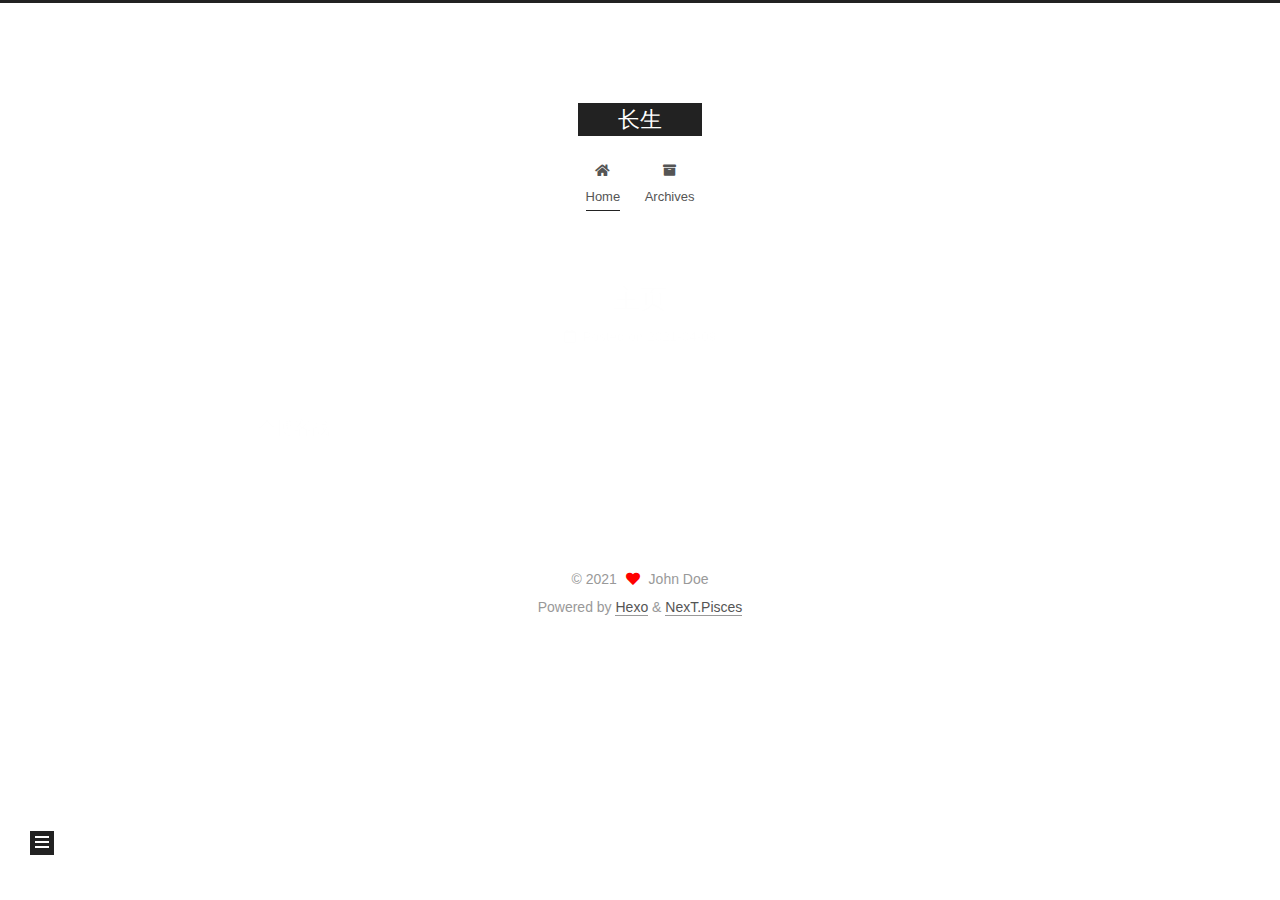
==== commit b2386926: "Site updated: 2021-04-09 17:17:41" ====
--- a/index.html
+++ b/index.html
@@ -17,7 +17,7 @@
 
 <script id="hexo-configurations">
     var NexT = window.NexT || {};
-    var CONFIG = {"hostname":"example.com","root":"/","scheme":"Muse","version":"7.8.0","exturl":false,"sidebar":{"position":"left","display":"post","padding":18,"offset":12,"onmobile":false},"copycode":{"enable":false,"show_result":false,"style":null},"back2top":{"enable":true,"sidebar":false,"scrollpercent":false},"bookmark":{"enable":false,"color":"#222","save":"auto"},"fancybox":false,"mediumzoom":false,"lazyload":false,"pangu":false,"comments":{"style":"tabs","active":null,"storage":true,"lazyload":false,"nav":null},"algolia":{"hits":{"per_page":10},"labels":{"input_placeholder":"Search for Posts","hits_empty":"We didn't find any results for the search: ${query}","hits_stats":"${hits} results found in ${time} ms"}},"localsearch":{"enable":false,"trigger":"auto","top_n_per_article":1,"unescape":false,"preload":false},"motion":{"enable":true,"async":false,"transition":{"post_block":"fadeIn","post_header":"slideDownIn","post_body":"slideDownIn","coll_header":"slideLeftIn","sidebar":"slideUpIn"}}};
+    var CONFIG = {"hostname":"example.com","root":"/","scheme":"Pisces","version":"7.8.0","exturl":false,"sidebar":{"position":"left","display":"post","padding":18,"offset":12,"onmobile":false},"copycode":{"enable":false,"show_result":false,"style":null},"back2top":{"enable":true,"sidebar":false,"scrollpercent":false},"bookmark":{"enable":false,"color":"#222","save":"auto"},"fancybox":false,"mediumzoom":false,"lazyload":false,"pangu":false,"comments":{"style":"tabs","active":null,"storage":true,"lazyload":false,"nav":null},"algolia":{"hits":{"per_page":10},"labels":{"input_placeholder":"Search for Posts","hits_empty":"We didn't find any results for the search: ${query}","hits_stats":"${hits} results found in ${time} ms"}},"localsearch":{"enable":false,"trigger":"auto","top_n_per_article":1,"unescape":false,"preload":false},"motion":{"enable":true,"async":false,"transition":{"post_block":"fadeIn","post_header":"slideDownIn","post_body":"slideDownIn","coll_header":"slideLeftIn","sidebar":"slideUpIn"}}};
   </script>
 
   <meta property="og:type" content="website">
@@ -300,7 +300,7 @@
   </span>
   <span class="author" itemprop="copyrightHolder">John Doe</span>
 </div>
-  <div class="powered-by">Powered by <a href="https://hexo.io/" class="theme-link" rel="noopener" target="_blank">Hexo</a> & <a href="https://muse.theme-next.org/" class="theme-link" rel="noopener" target="_blank">NexT.Muse</a>
+  <div class="powered-by">Powered by <a href="https://hexo.io/" class="theme-link" rel="noopener" target="_blank">Hexo</a> & <a href="https://pisces.theme-next.org/" class="theme-link" rel="noopener" target="_blank">NexT.Pisces</a>
   </div>
 
         
@@ -326,7 +326,7 @@
 <script src="/js/motion.js"></script>
 
 
-<script src="/js/schemes/muse.js"></script>
+<script src="/js/schemes/pisces.js"></script>
 
 
 <script src="/js/next-boot.js"></script>
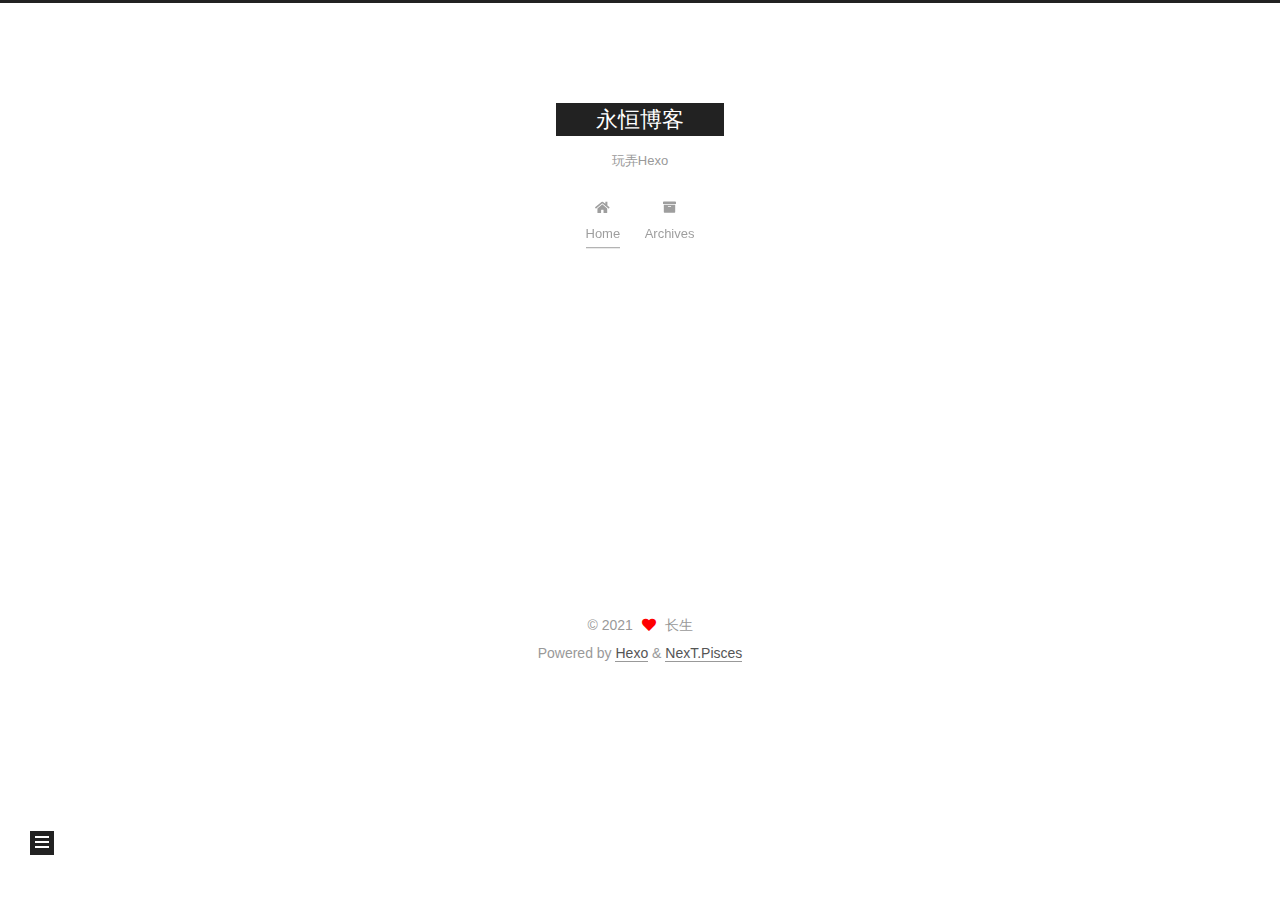
==== commit a2fb8365: "Site updated: 2021-04-09 17:31:01" ====
--- a/index.html
+++ b/index.html
@@ -20,12 +20,14 @@
     var CONFIG = {"hostname":"example.com","root":"/","scheme":"Pisces","version":"7.8.0","exturl":false,"sidebar":{"position":"left","display":"post","padding":18,"offset":12,"onmobile":false},"copycode":{"enable":false,"show_result":false,"style":null},"back2top":{"enable":true,"sidebar":false,"scrollpercent":false},"bookmark":{"enable":false,"color":"#222","save":"auto"},"fancybox":false,"mediumzoom":false,"lazyload":false,"pangu":false,"comments":{"style":"tabs","active":null,"storage":true,"lazyload":false,"nav":null},"algolia":{"hits":{"per_page":10},"labels":{"input_placeholder":"Search for Posts","hits_empty":"We didn't find any results for the search: ${query}","hits_stats":"${hits} results found in ${time} ms"}},"localsearch":{"enable":false,"trigger":"auto","top_n_per_article":1,"unescape":false,"preload":false},"motion":{"enable":true,"async":false,"transition":{"post_block":"fadeIn","post_header":"slideDownIn","post_body":"slideDownIn","coll_header":"slideLeftIn","sidebar":"slideUpIn"}}};
   </script>
 
-  <meta property="og:type" content="website">
-<meta property="og:title" content="长生">
+  <meta name="description" content="本该止于秋水的寂寞，你的三两句问候又起了风">
+<meta property="og:type" content="website">
+<meta property="og:title" content="永恒博客">
 <meta property="og:url" content="http://example.com/index.html">
-<meta property="og:site_name" content="长生">
+<meta property="og:site_name" content="永恒博客">
+<meta property="og:description" content="本该止于秋水的寂寞，你的三两句问候又起了风">
 <meta property="og:locale" content="zn_CN">
-<meta property="article:author" content="John Doe">
+<meta property="article:author" content="长生">
 <meta name="twitter:card" content="summary">
 
 <link rel="canonical" href="http://example.com/">
@@ -41,7 +43,7 @@
   };
 </script>
 
-  <title>长生</title>
+  <title>永恒博客</title>
   
 
 
@@ -92,9 +94,10 @@
 
     <a href="/" class="brand" rel="start">
       <span class="logo-line-before"><i></i></span>
-      <h1 class="site-title">长生</h1>
+      <h1 class="site-title">永恒博客</h1>
       <span class="logo-line-after"><i></i></span>
     </a>
+      <p class="site-subtitle" itemprop="description">玩弄Hexo</p>
   </div>
 
   <div class="site-nav-right">
@@ -149,12 +152,12 @@
 
     <span hidden itemprop="author" itemscope itemtype="http://schema.org/Person">
       <meta itemprop="image" content="/images/avatar.gif">
-      <meta itemprop="name" content="John Doe">
-      <meta itemprop="description" content="">
+      <meta itemprop="name" content="长生">
+      <meta itemprop="description" content="本该止于秋水的寂寞，你的三两句问候又起了风">
     </span>
 
     <span hidden itemprop="publisher" itemscope itemtype="http://schema.org/Organization">
-      <meta itemprop="name" content="长生">
+      <meta itemprop="name" content="永恒博客">
     </span>
       <header class="post-header">
         <h2 class="post-title" itemprop="name headline">
@@ -168,10 +171,16 @@
                 <i class="far fa-calendar"></i>
               </span>
               <span class="post-meta-item-text">Posted on</span>
-              
-
-              <time title="Created: 2021-04-09 14:06:00 / Modified: 17:08:15" itemprop="dateCreated datePublished" datetime="2021-04-09T14:06:00+00:00">2021-04-09</time>
+
+              <time title="Created: 2021-04-09 22:06:00" itemprop="dateCreated datePublished" datetime="2021-04-09T22:06:00+08:00">2021-04-09</time>
             </span>
+              <span class="post-meta-item">
+                <span class="post-meta-item-icon">
+                  <i class="far fa-calendar-check"></i>
+                </span>
+                <span class="post-meta-item-text">Edited on</span>
+                <time title="Modified: 2021-04-10 01:08:15" itemprop="dateModified" datetime="2021-04-10T01:08:15+08:00">2021-04-10</time>
+              </span>
 
           
 
@@ -258,8 +267,8 @@
 
       <div class="site-overview-wrap sidebar-panel">
         <div class="site-author motion-element" itemprop="author" itemscope itemtype="http://schema.org/Person">
-  <p class="site-author-name" itemprop="name">John Doe</p>
-  <div class="site-description" itemprop="description"></div>
+  <p class="site-author-name" itemprop="name">长生</p>
+  <div class="site-description" itemprop="description">本该止于秋水的寂寞，你的三两句问候又起了风</div>
 </div>
 <div class="site-state-wrap motion-element">
   <nav class="site-state">
@@ -298,7 +307,7 @@
   <span class="with-love">
     <i class="fa fa-heart"></i>
   </span>
-  <span class="author" itemprop="copyrightHolder">John Doe</span>
+  <span class="author" itemprop="copyrightHolder">长生</span>
 </div>
   <div class="powered-by">Powered by <a href="https://hexo.io/" class="theme-link" rel="noopener" target="_blank">Hexo</a> & <a href="https://pisces.theme-next.org/" class="theme-link" rel="noopener" target="_blank">NexT.Pisces</a>
   </div>
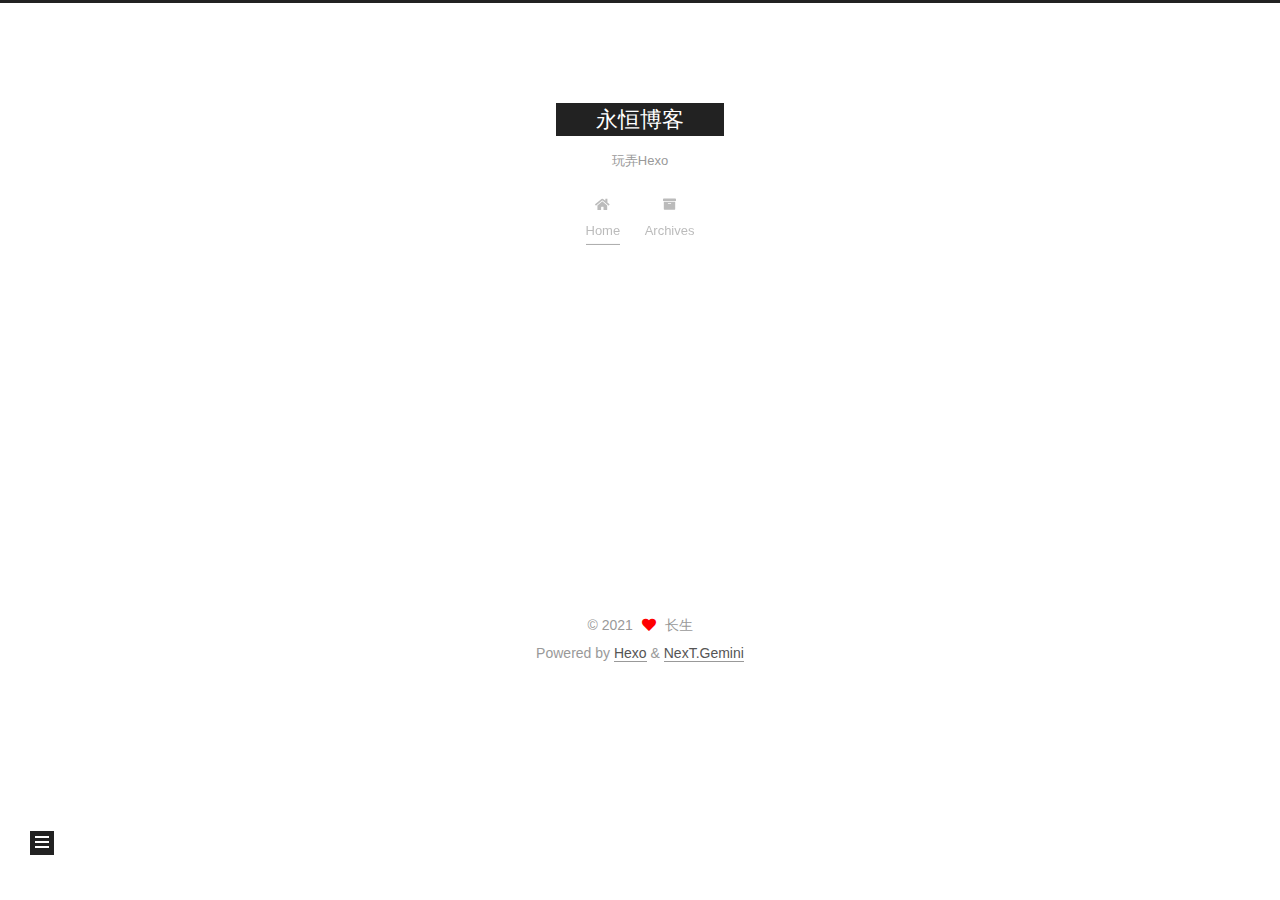
==== commit bd126872: "Site updated: 2021-04-09 17:42:44" ====
--- a/index.html
+++ b/index.html
@@ -17,7 +17,7 @@
 
 <script id="hexo-configurations">
     var NexT = window.NexT || {};
-    var CONFIG = {"hostname":"example.com","root":"/","scheme":"Pisces","version":"7.8.0","exturl":false,"sidebar":{"position":"left","display":"post","padding":18,"offset":12,"onmobile":false},"copycode":{"enable":false,"show_result":false,"style":null},"back2top":{"enable":true,"sidebar":false,"scrollpercent":false},"bookmark":{"enable":false,"color":"#222","save":"auto"},"fancybox":false,"mediumzoom":false,"lazyload":false,"pangu":false,"comments":{"style":"tabs","active":null,"storage":true,"lazyload":false,"nav":null},"algolia":{"hits":{"per_page":10},"labels":{"input_placeholder":"Search for Posts","hits_empty":"We didn't find any results for the search: ${query}","hits_stats":"${hits} results found in ${time} ms"}},"localsearch":{"enable":false,"trigger":"auto","top_n_per_article":1,"unescape":false,"preload":false},"motion":{"enable":true,"async":false,"transition":{"post_block":"fadeIn","post_header":"slideDownIn","post_body":"slideDownIn","coll_header":"slideLeftIn","sidebar":"slideUpIn"}}};
+    var CONFIG = {"hostname":"example.com","root":"/","scheme":"Gemini","version":"7.8.0","exturl":false,"sidebar":{"position":"left","display":"post","padding":18,"offset":12,"onmobile":false},"copycode":{"enable":false,"show_result":false,"style":null},"back2top":{"enable":true,"sidebar":false,"scrollpercent":false},"bookmark":{"enable":false,"color":"#222","save":"auto"},"fancybox":false,"mediumzoom":false,"lazyload":false,"pangu":false,"comments":{"style":"tabs","active":null,"storage":true,"lazyload":false,"nav":null},"algolia":{"hits":{"per_page":10},"labels":{"input_placeholder":"Search for Posts","hits_empty":"We didn't find any results for the search: ${query}","hits_stats":"${hits} results found in ${time} ms"}},"localsearch":{"enable":false,"trigger":"auto","top_n_per_article":1,"unescape":false,"preload":false},"motion":{"enable":true,"async":false,"transition":{"post_block":"fadeIn","post_header":"slideDownIn","post_body":"slideDownIn","coll_header":"slideLeftIn","sidebar":"slideUpIn"}}};
   </script>
 
   <meta name="description" content="本该止于秋水的寂寞，你的三两句问候又起了风">
@@ -309,7 +309,7 @@
   </span>
   <span class="author" itemprop="copyrightHolder">长生</span>
 </div>
-  <div class="powered-by">Powered by <a href="https://hexo.io/" class="theme-link" rel="noopener" target="_blank">Hexo</a> & <a href="https://pisces.theme-next.org/" class="theme-link" rel="noopener" target="_blank">NexT.Pisces</a>
+  <div class="powered-by">Powered by <a href="https://hexo.io/" class="theme-link" rel="noopener" target="_blank">Hexo</a> & <a href="https://theme-next.org/" class="theme-link" rel="noopener" target="_blank">NexT.Gemini</a>
   </div>
 
         
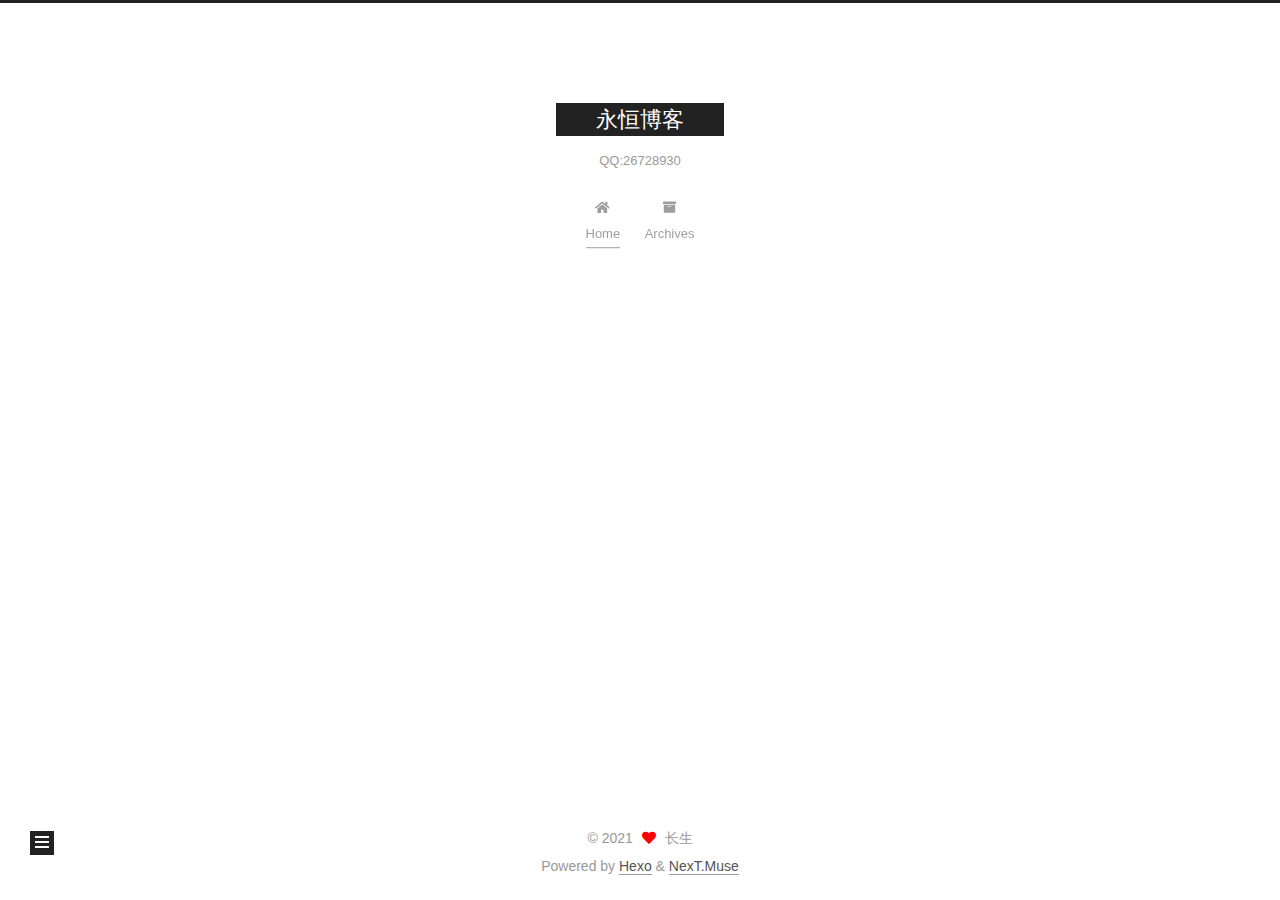
==== commit 6fa2184f: "Site updated: 2021-04-11 08:57:31" ====
--- a/index.html
+++ b/index.html
@@ -17,7 +17,7 @@
 
 <script id="hexo-configurations">
     var NexT = window.NexT || {};
-    var CONFIG = {"hostname":"example.com","root":"/","scheme":"Gemini","version":"7.8.0","exturl":false,"sidebar":{"position":"left","display":"post","padding":18,"offset":12,"onmobile":false},"copycode":{"enable":false,"show_result":false,"style":null},"back2top":{"enable":true,"sidebar":false,"scrollpercent":false},"bookmark":{"enable":false,"color":"#222","save":"auto"},"fancybox":false,"mediumzoom":false,"lazyload":false,"pangu":false,"comments":{"style":"tabs","active":null,"storage":true,"lazyload":false,"nav":null},"algolia":{"hits":{"per_page":10},"labels":{"input_placeholder":"Search for Posts","hits_empty":"We didn't find any results for the search: ${query}","hits_stats":"${hits} results found in ${time} ms"}},"localsearch":{"enable":false,"trigger":"auto","top_n_per_article":1,"unescape":false,"preload":false},"motion":{"enable":true,"async":false,"transition":{"post_block":"fadeIn","post_header":"slideDownIn","post_body":"slideDownIn","coll_header":"slideLeftIn","sidebar":"slideUpIn"}}};
+    var CONFIG = {"hostname":"example.com","root":"/","scheme":"Muse","version":"7.8.0","exturl":false,"sidebar":{"position":"left","display":"post","padding":18,"offset":12,"onmobile":false},"copycode":{"enable":false,"show_result":false,"style":null},"back2top":{"enable":true,"sidebar":false,"scrollpercent":false},"bookmark":{"enable":false,"color":"#222","save":"auto"},"fancybox":false,"mediumzoom":false,"lazyload":false,"pangu":false,"comments":{"style":"tabs","active":null,"storage":true,"lazyload":false,"nav":null},"algolia":{"hits":{"per_page":10},"labels":{"input_placeholder":"Search for Posts","hits_empty":"We didn't find any results for the search: ${query}","hits_stats":"${hits} results found in ${time} ms"}},"localsearch":{"enable":false,"trigger":"auto","top_n_per_article":1,"unescape":false,"preload":false},"motion":{"enable":true,"async":false,"transition":{"post_block":"fadeIn","post_header":"slideDownIn","post_body":"slideDownIn","coll_header":"slideLeftIn","sidebar":"slideUpIn"}}};
   </script>
 
   <meta name="description" content="本该止于秋水的寂寞，你的三两句问候又起了风">
@@ -97,7 +97,7 @@
       <h1 class="site-title">永恒博客</h1>
       <span class="logo-line-after"><i></i></span>
     </a>
-      <p class="site-subtitle" itemprop="description">玩弄Hexo</p>
+      <p class="site-subtitle" itemprop="description">QQ:26728930</p>
   </div>
 
   <div class="site-nav-right">
@@ -309,7 +309,7 @@
   </span>
   <span class="author" itemprop="copyrightHolder">长生</span>
 </div>
-  <div class="powered-by">Powered by <a href="https://hexo.io/" class="theme-link" rel="noopener" target="_blank">Hexo</a> & <a href="https://theme-next.org/" class="theme-link" rel="noopener" target="_blank">NexT.Gemini</a>
+  <div class="powered-by">Powered by <a href="https://hexo.io/" class="theme-link" rel="noopener" target="_blank">Hexo</a> & <a href="https://muse.theme-next.org/" class="theme-link" rel="noopener" target="_blank">NexT.Muse</a>
   </div>
 
         
@@ -335,7 +335,7 @@
 <script src="/js/motion.js"></script>
 
 
-<script src="/js/schemes/pisces.js"></script>
+<script src="/js/schemes/muse.js"></script>
 
 
 <script src="/js/next-boot.js"></script>
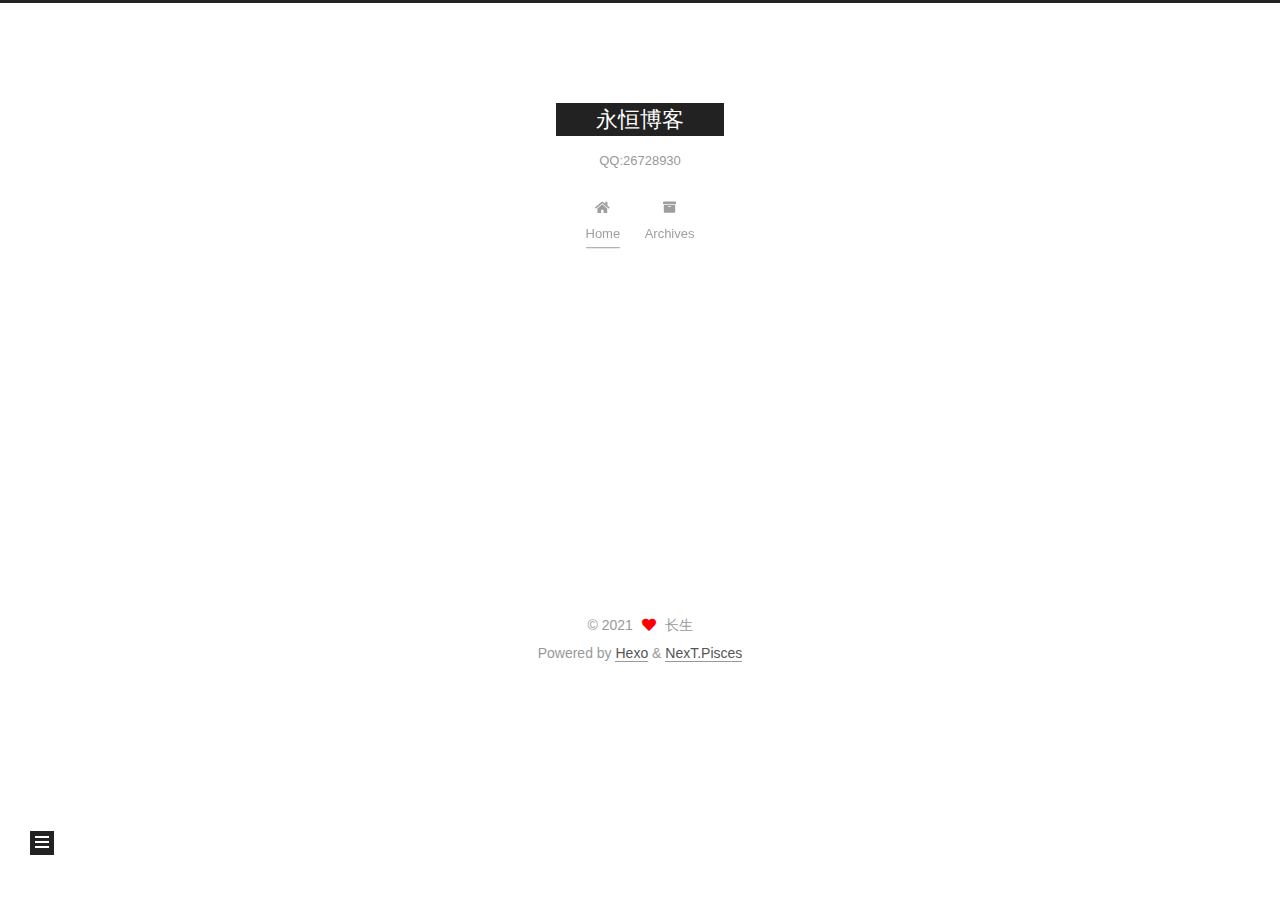
==== commit bbf04185: "Site updated: 2021-04-11 09:03:21" ====
--- a/index.html
+++ b/index.html
@@ -17,7 +17,7 @@
 
 <script id="hexo-configurations">
     var NexT = window.NexT || {};
-    var CONFIG = {"hostname":"example.com","root":"/","scheme":"Muse","version":"7.8.0","exturl":false,"sidebar":{"position":"left","display":"post","padding":18,"offset":12,"onmobile":false},"copycode":{"enable":false,"show_result":false,"style":null},"back2top":{"enable":true,"sidebar":false,"scrollpercent":false},"bookmark":{"enable":false,"color":"#222","save":"auto"},"fancybox":false,"mediumzoom":false,"lazyload":false,"pangu":false,"comments":{"style":"tabs","active":null,"storage":true,"lazyload":false,"nav":null},"algolia":{"hits":{"per_page":10},"labels":{"input_placeholder":"Search for Posts","hits_empty":"We didn't find any results for the search: ${query}","hits_stats":"${hits} results found in ${time} ms"}},"localsearch":{"enable":false,"trigger":"auto","top_n_per_article":1,"unescape":false,"preload":false},"motion":{"enable":true,"async":false,"transition":{"post_block":"fadeIn","post_header":"slideDownIn","post_body":"slideDownIn","coll_header":"slideLeftIn","sidebar":"slideUpIn"}}};
+    var CONFIG = {"hostname":"example.com","root":"/","scheme":"Pisces","version":"7.8.0","exturl":false,"sidebar":{"position":"left","display":"post","padding":18,"offset":12,"onmobile":false},"copycode":{"enable":false,"show_result":false,"style":null},"back2top":{"enable":true,"sidebar":false,"scrollpercent":false},"bookmark":{"enable":false,"color":"#222","save":"auto"},"fancybox":false,"mediumzoom":false,"lazyload":false,"pangu":false,"comments":{"style":"tabs","active":null,"storage":true,"lazyload":false,"nav":null},"algolia":{"hits":{"per_page":10},"labels":{"input_placeholder":"Search for Posts","hits_empty":"We didn't find any results for the search: ${query}","hits_stats":"${hits} results found in ${time} ms"}},"localsearch":{"enable":false,"trigger":"auto","top_n_per_article":1,"unescape":false,"preload":false},"motion":{"enable":true,"async":false,"transition":{"post_block":"fadeIn","post_header":"slideDownIn","post_body":"slideDownIn","coll_header":"slideLeftIn","sidebar":"slideUpIn"}}};
   </script>
 
   <meta name="description" content="本该止于秋水的寂寞，你的三两句问候又起了风">
@@ -309,7 +309,7 @@
   </span>
   <span class="author" itemprop="copyrightHolder">长生</span>
 </div>
-  <div class="powered-by">Powered by <a href="https://hexo.io/" class="theme-link" rel="noopener" target="_blank">Hexo</a> & <a href="https://muse.theme-next.org/" class="theme-link" rel="noopener" target="_blank">NexT.Muse</a>
+  <div class="powered-by">Powered by <a href="https://hexo.io/" class="theme-link" rel="noopener" target="_blank">Hexo</a> & <a href="https://pisces.theme-next.org/" class="theme-link" rel="noopener" target="_blank">NexT.Pisces</a>
   </div>
 
         
@@ -335,7 +335,7 @@
 <script src="/js/motion.js"></script>
 
 
-<script src="/js/schemes/muse.js"></script>
+<script src="/js/schemes/pisces.js"></script>
 
 
 <script src="/js/next-boot.js"></script>
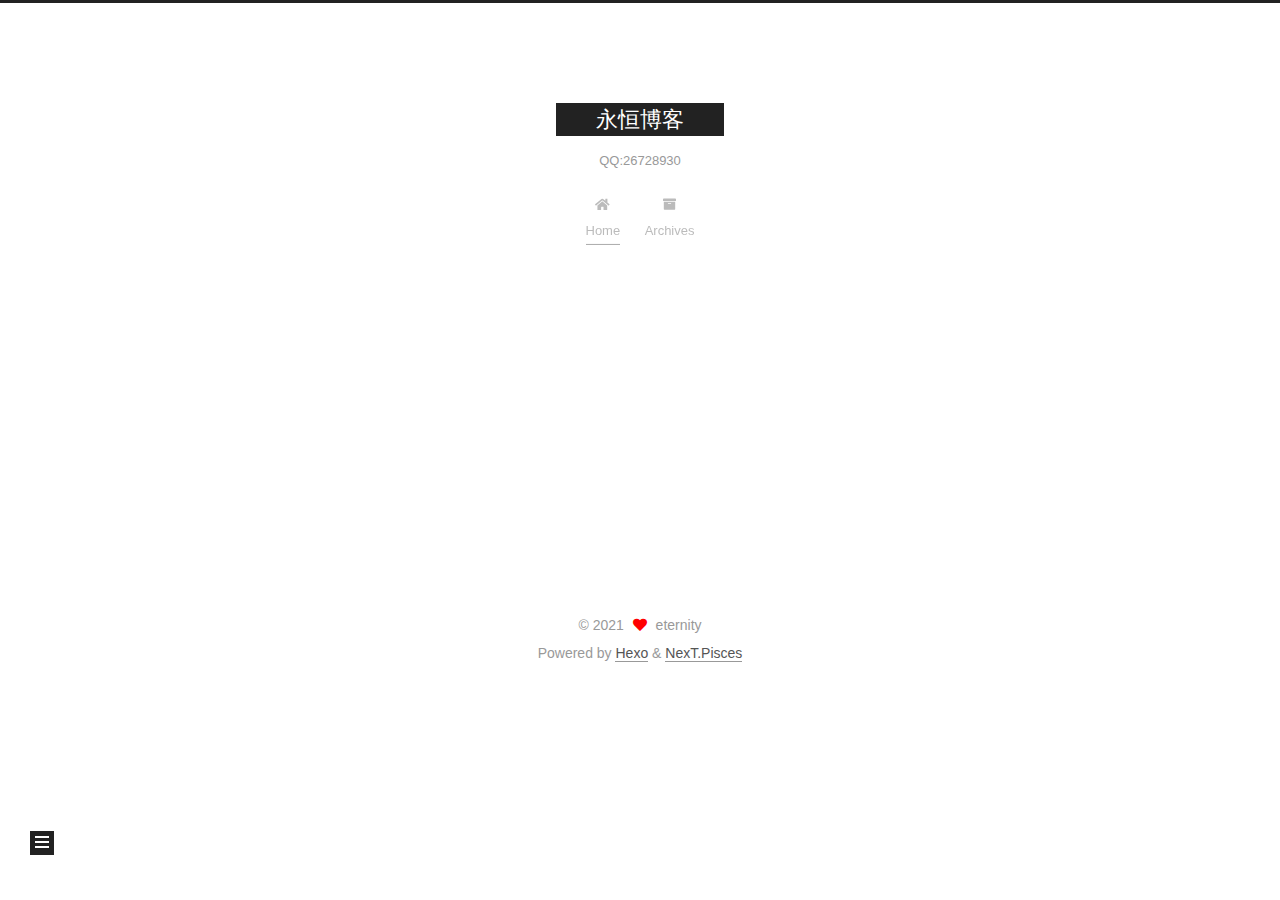
==== commit 0be1deea: "Site updated: 2021-04-11 09:53:30" ====
--- a/index.html
+++ b/index.html
@@ -27,7 +27,7 @@
 <meta property="og:site_name" content="永恒博客">
 <meta property="og:description" content="本该止于秋水的寂寞，你的三两句问候又起了风">
 <meta property="og:locale" content="zn_CN">
-<meta property="article:author" content="长生">
+<meta property="article:author" content="eternity">
 <meta name="twitter:card" content="summary">
 
 <link rel="canonical" href="http://example.com/">
@@ -152,7 +152,7 @@
 
     <span hidden itemprop="author" itemscope itemtype="http://schema.org/Person">
       <meta itemprop="image" content="/images/avatar.gif">
-      <meta itemprop="name" content="长生">
+      <meta itemprop="name" content="eternity">
       <meta itemprop="description" content="本该止于秋水的寂寞，你的三两句问候又起了风">
     </span>
 
@@ -267,7 +267,7 @@
 
       <div class="site-overview-wrap sidebar-panel">
         <div class="site-author motion-element" itemprop="author" itemscope itemtype="http://schema.org/Person">
-  <p class="site-author-name" itemprop="name">长生</p>
+  <p class="site-author-name" itemprop="name">eternity</p>
   <div class="site-description" itemprop="description">本该止于秋水的寂寞，你的三两句问候又起了风</div>
 </div>
 <div class="site-state-wrap motion-element">
@@ -307,7 +307,7 @@
   <span class="with-love">
     <i class="fa fa-heart"></i>
   </span>
-  <span class="author" itemprop="copyrightHolder">长生</span>
+  <span class="author" itemprop="copyrightHolder">eternity</span>
 </div>
   <div class="powered-by">Powered by <a href="https://hexo.io/" class="theme-link" rel="noopener" target="_blank">Hexo</a> & <a href="https://pisces.theme-next.org/" class="theme-link" rel="noopener" target="_blank">NexT.Pisces</a>
   </div>
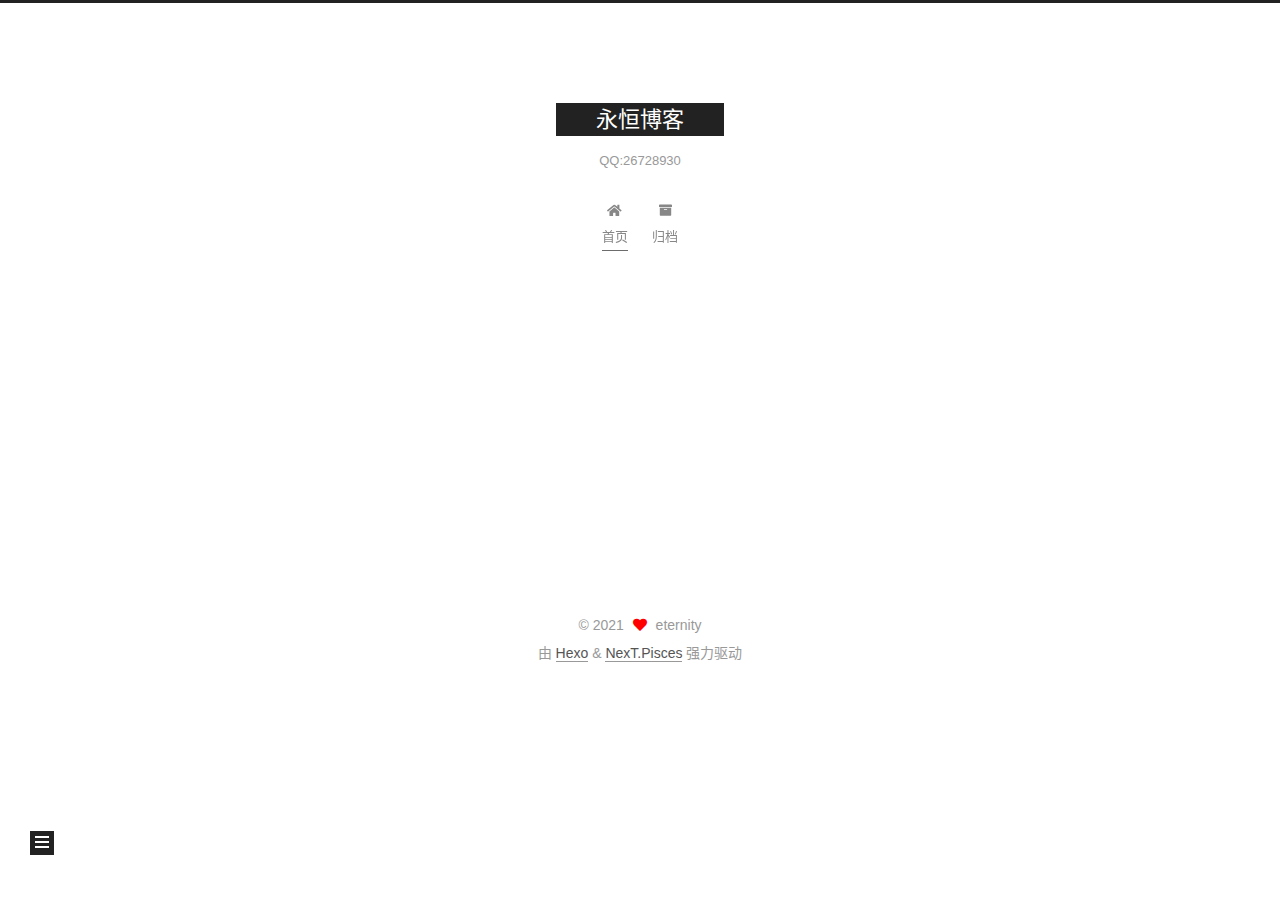
==== commit 0e971da1: "Site updated: 2021-04-11 10:09:41" ====
--- a/index.html
+++ b/index.html
@@ -1,5 +1,5 @@
 <!DOCTYPE html>
-<html lang="zn-CN">
+<html lang="zh-CN">
 <head>
   <meta charset="UTF-8">
 <meta name="viewport" content="width=device-width, initial-scale=1, maximum-scale=2">
@@ -26,7 +26,7 @@
 <meta property="og:url" content="http://example.com/index.html">
 <meta property="og:site_name" content="永恒博客">
 <meta property="og:description" content="本该止于秋水的寂寞，你的三两句问候又起了风">
-<meta property="og:locale" content="zn_CN">
+<meta property="og:locale" content="zh_CN">
 <meta property="article:author" content="eternity">
 <meta name="twitter:card" content="summary">
 
@@ -39,7 +39,7 @@
     sidebar: "",
     isHome : true,
     isPost : false,
-    lang   : 'zn-CN'
+    lang   : 'zh-CN'
   };
 </script>
 
@@ -83,7 +83,7 @@
     <header class="header" itemscope itemtype="http://schema.org/WPHeader">
       <div class="header-inner"><div class="site-brand-container">
   <div class="site-nav-toggle">
-    <div class="toggle" aria-label="Toggle navigation bar">
+    <div class="toggle" aria-label="切换导航栏">
       <span class="toggle-line toggle-line-first"></span>
       <span class="toggle-line toggle-line-middle"></span>
       <span class="toggle-line toggle-line-last"></span>
@@ -113,12 +113,12 @@
   <ul id="menu" class="main-menu menu">
         <li class="menu-item menu-item-home">
 
-    <a href="/" rel="section"><i class="fa fa-home fa-fw"></i>Home</a>
+    <a href="/" rel="section"><i class="fa fa-home fa-fw"></i>首页</a>
 
   </li>
         <li class="menu-item menu-item-archives">
 
-    <a href="/archives/" rel="section"><i class="fa fa-archive fa-fw"></i>Archives</a>
+    <a href="/archives/" rel="section"><i class="fa fa-archive fa-fw"></i>归档</a>
 
   </li>
   </ul>
@@ -147,7 +147,7 @@
       
   
   
-  <article itemscope itemtype="http://schema.org/Article" class="post-block" lang="zn-CN">
+  <article itemscope itemtype="http://schema.org/Article" class="post-block" lang="zh-CN">
     <link itemprop="mainEntityOfPage" href="http://example.com/2021/04/09/hello-world/">
 
     <span hidden itemprop="author" itemscope itemtype="http://schema.org/Person">
@@ -170,16 +170,16 @@
               <span class="post-meta-item-icon">
                 <i class="far fa-calendar"></i>
               </span>
-              <span class="post-meta-item-text">Posted on</span>
-
-              <time title="Created: 2021-04-09 22:06:00" itemprop="dateCreated datePublished" datetime="2021-04-09T22:06:00+08:00">2021-04-09</time>
+              <span class="post-meta-item-text">发表于</span>
+
+              <time title="创建时间：2021-04-09 22:06:00" itemprop="dateCreated datePublished" datetime="2021-04-09T22:06:00+08:00">2021-04-09</time>
             </span>
               <span class="post-meta-item">
                 <span class="post-meta-item-icon">
                   <i class="far fa-calendar-check"></i>
                 </span>
-                <span class="post-meta-item-text">Edited on</span>
-                <time title="Modified: 2021-04-10 01:08:15" itemprop="dateModified" datetime="2021-04-10T01:08:15+08:00">2021-04-10</time>
+                <span class="post-meta-item-text">更新于</span>
+                <time title="修改时间：2021-04-10 01:08:15" itemprop="dateModified" datetime="2021-04-10T01:08:15+08:00">2021-04-10</time>
               </span>
 
           
@@ -253,10 +253,10 @@
 
       <ul class="sidebar-nav motion-element">
         <li class="sidebar-nav-toc">
-          Table of Contents
+          文章目录
         </li>
         <li class="sidebar-nav-overview">
-          Overview
+          站点概览
         </li>
       </ul>
 
@@ -276,7 +276,7 @@
           <a href="/archives/">
         
           <span class="site-state-item-count">1</span>
-          <span class="site-state-item-name">posts</span>
+          <span class="site-state-item-name">日志</span>
         </a>
       </div>
   </nav>
@@ -309,7 +309,7 @@
   </span>
   <span class="author" itemprop="copyrightHolder">eternity</span>
 </div>
-  <div class="powered-by">Powered by <a href="https://hexo.io/" class="theme-link" rel="noopener" target="_blank">Hexo</a> & <a href="https://pisces.theme-next.org/" class="theme-link" rel="noopener" target="_blank">NexT.Pisces</a>
+  <div class="powered-by">由 <a href="https://hexo.io/" class="theme-link" rel="noopener" target="_blank">Hexo</a> & <a href="https://pisces.theme-next.org/" class="theme-link" rel="noopener" target="_blank">NexT.Pisces</a> 强力驱动
   </div>
 
         
